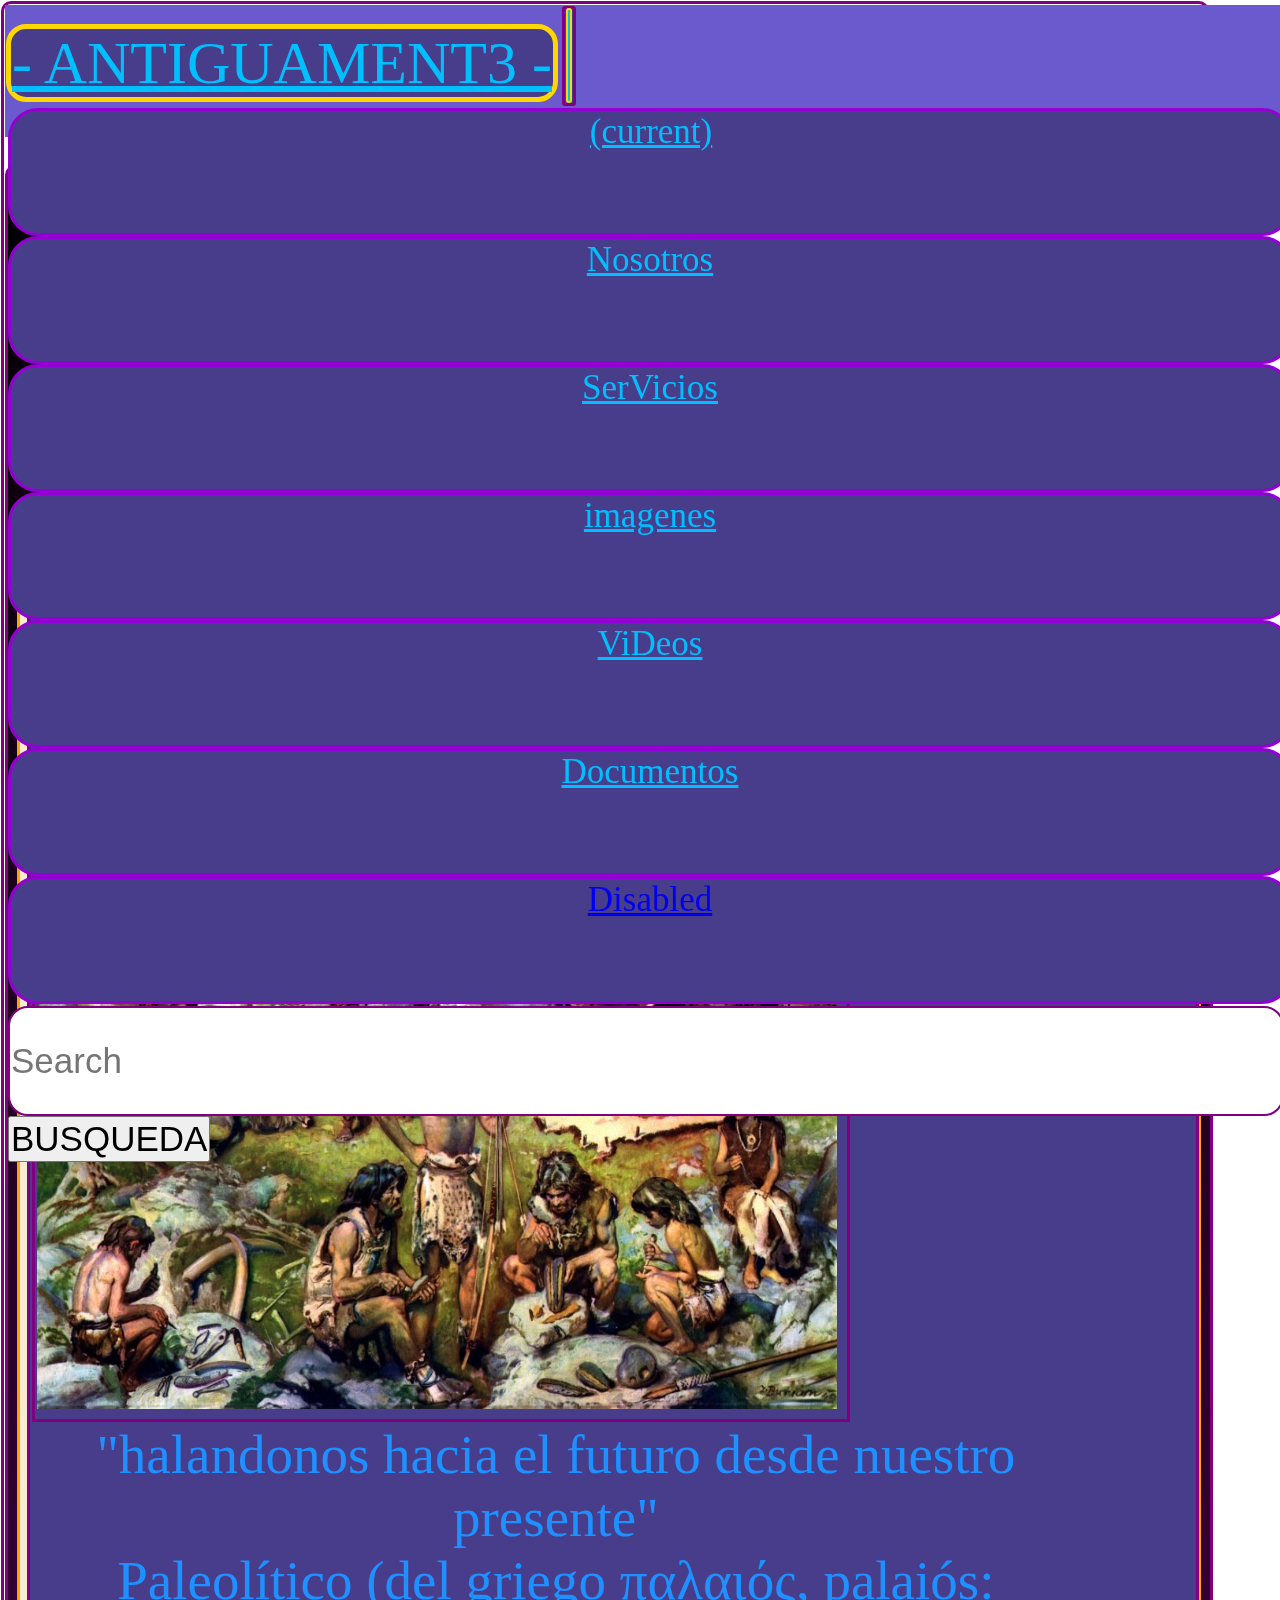
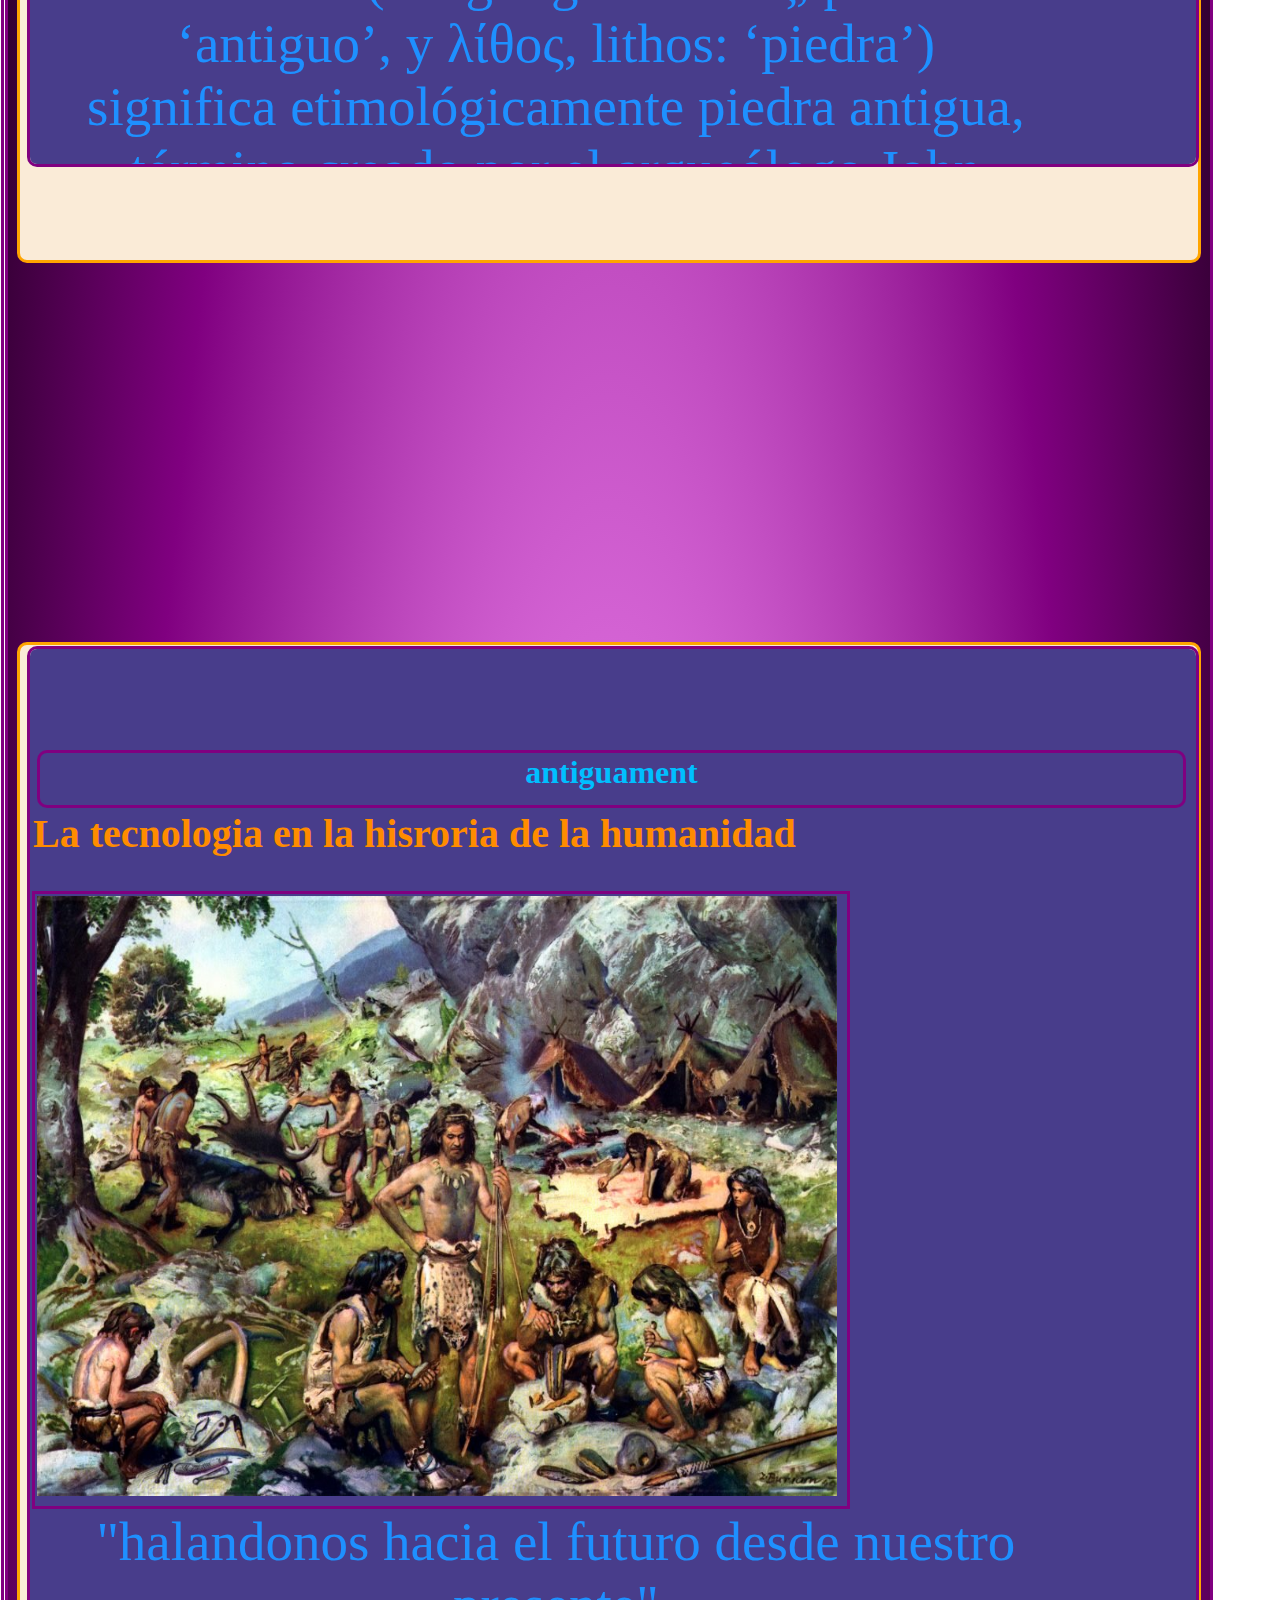
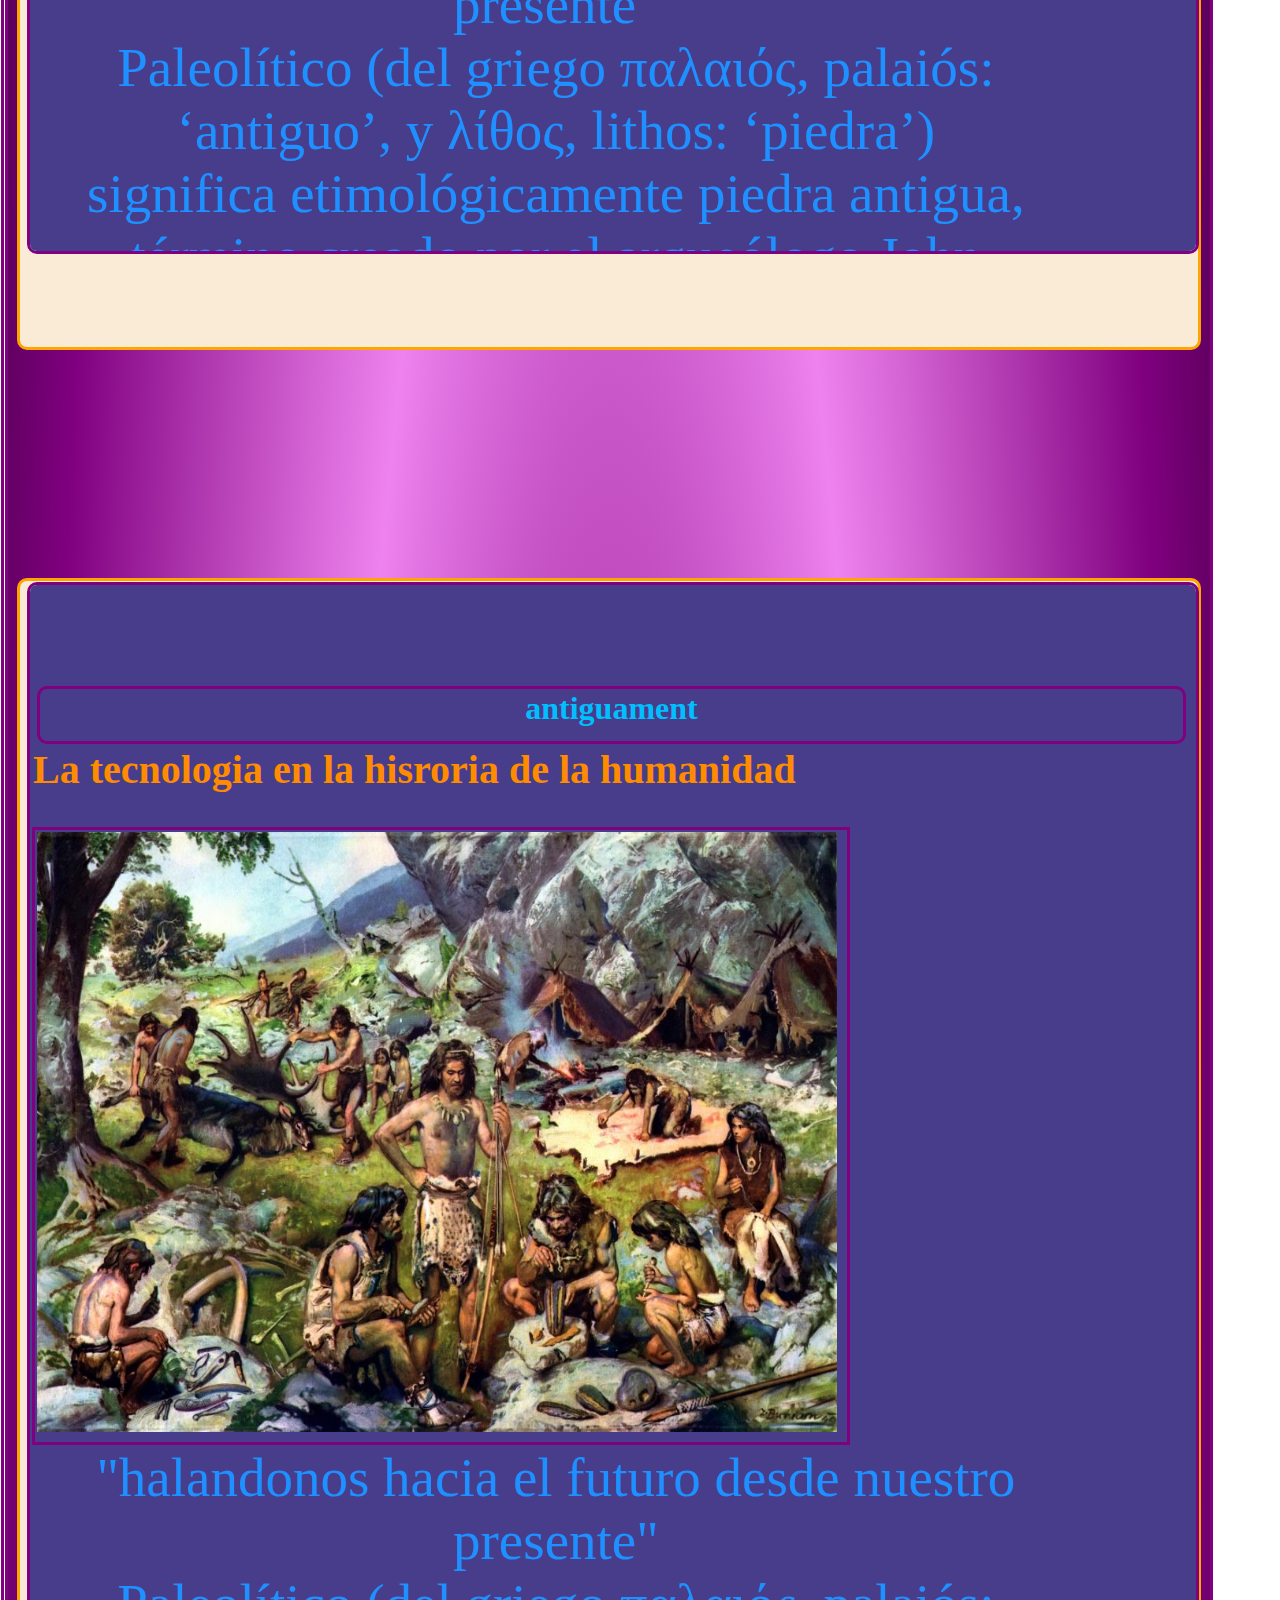
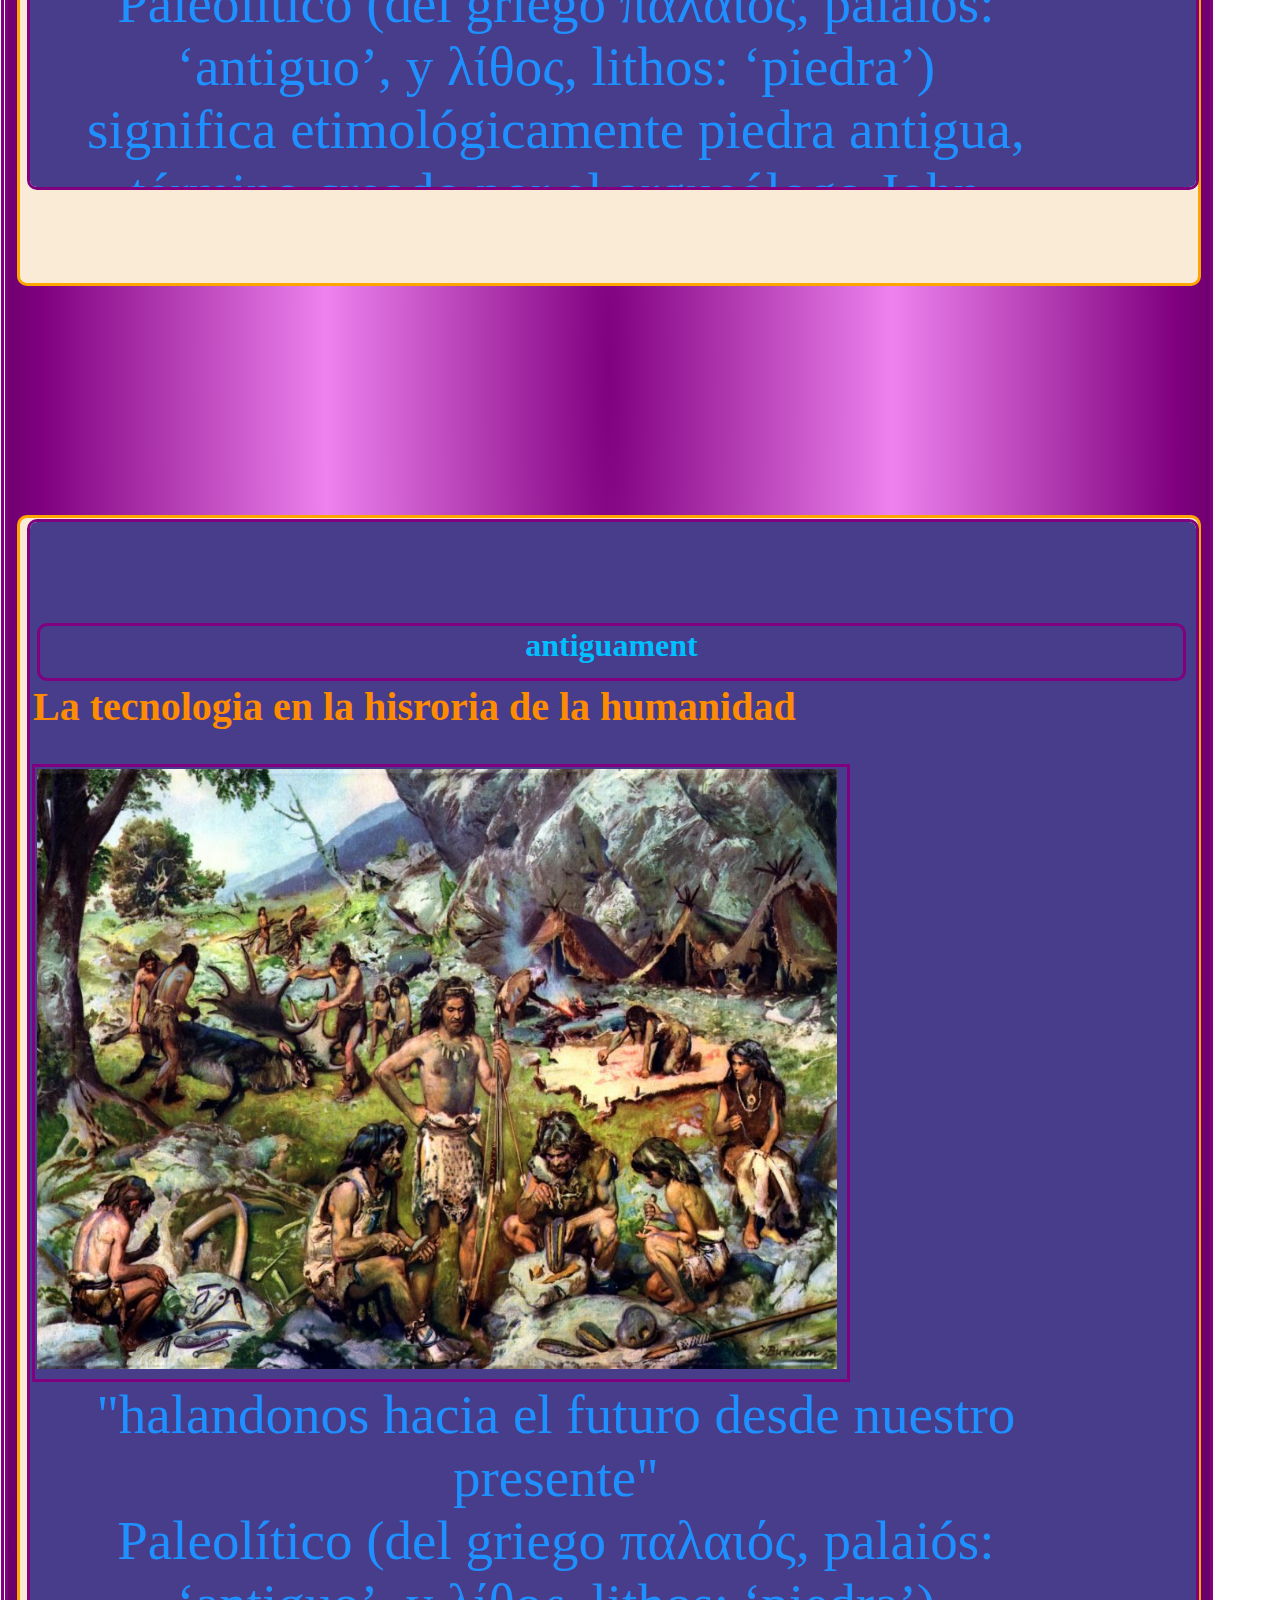
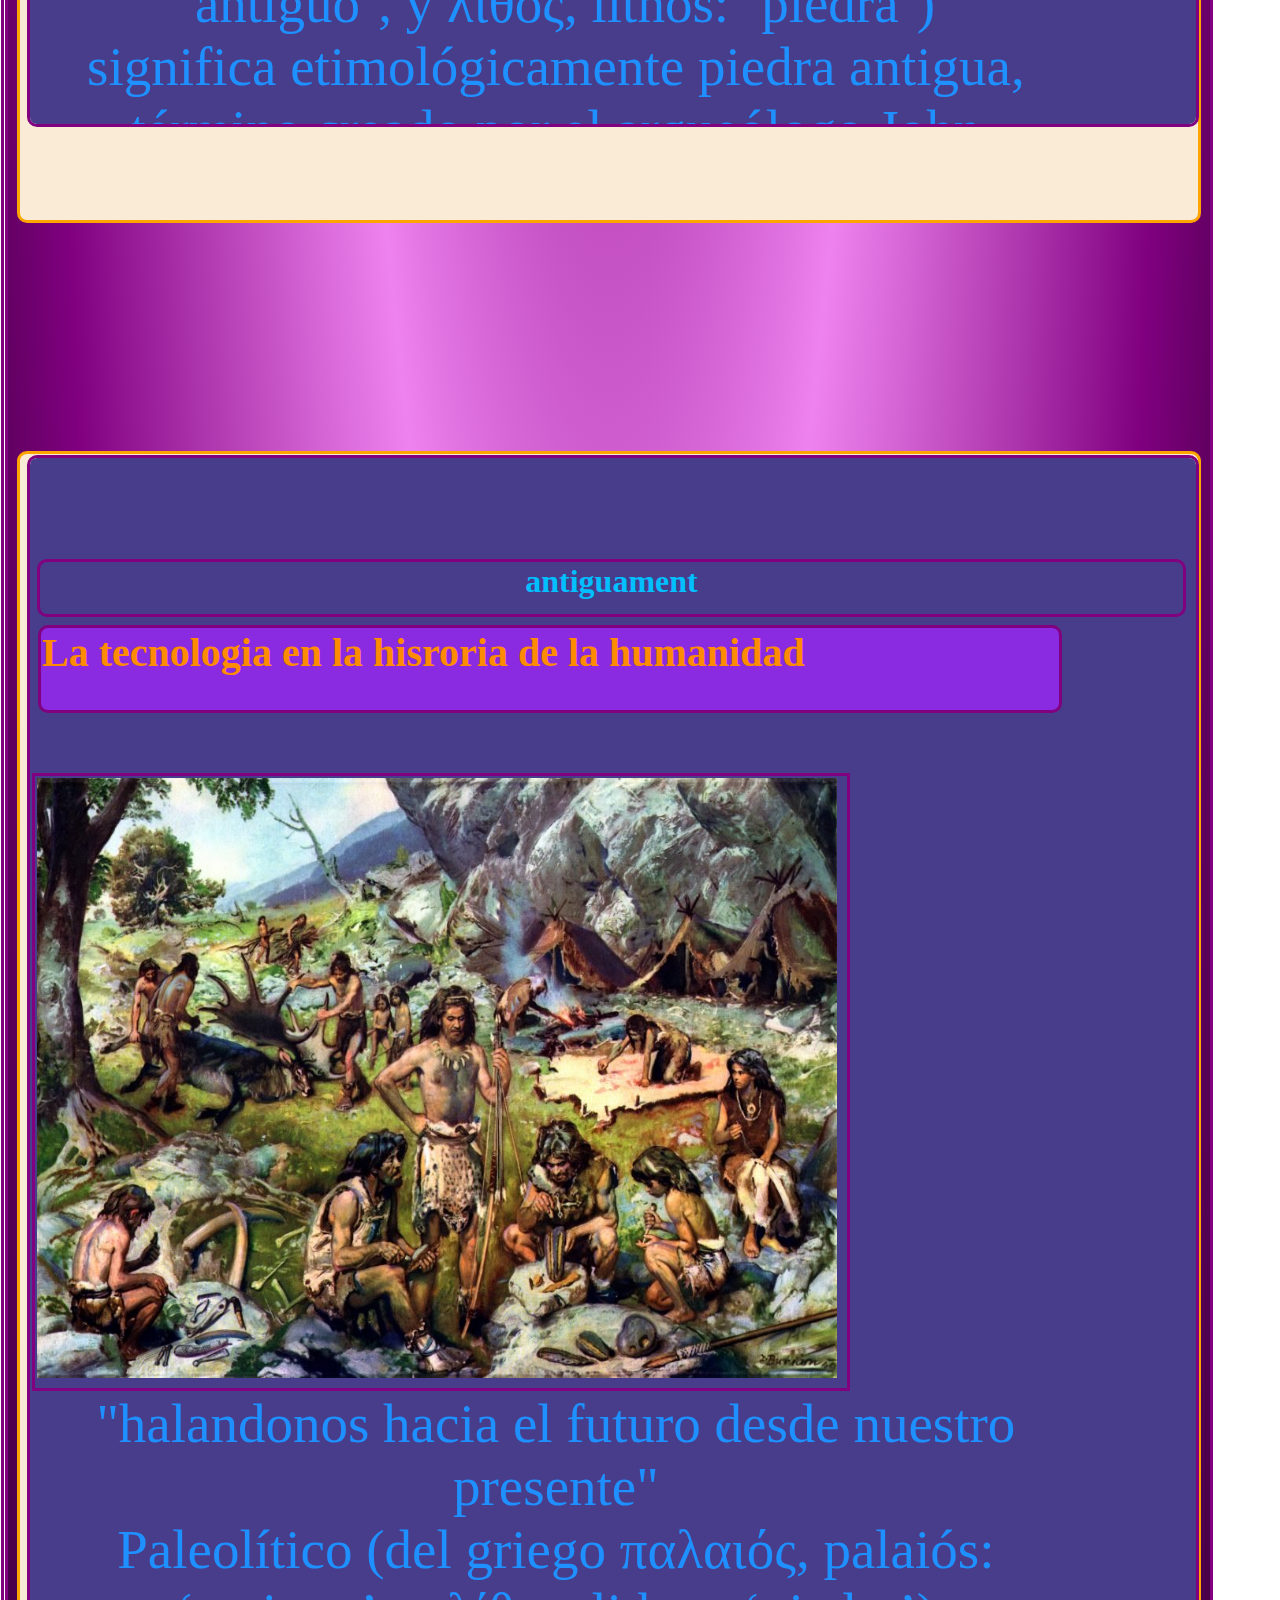
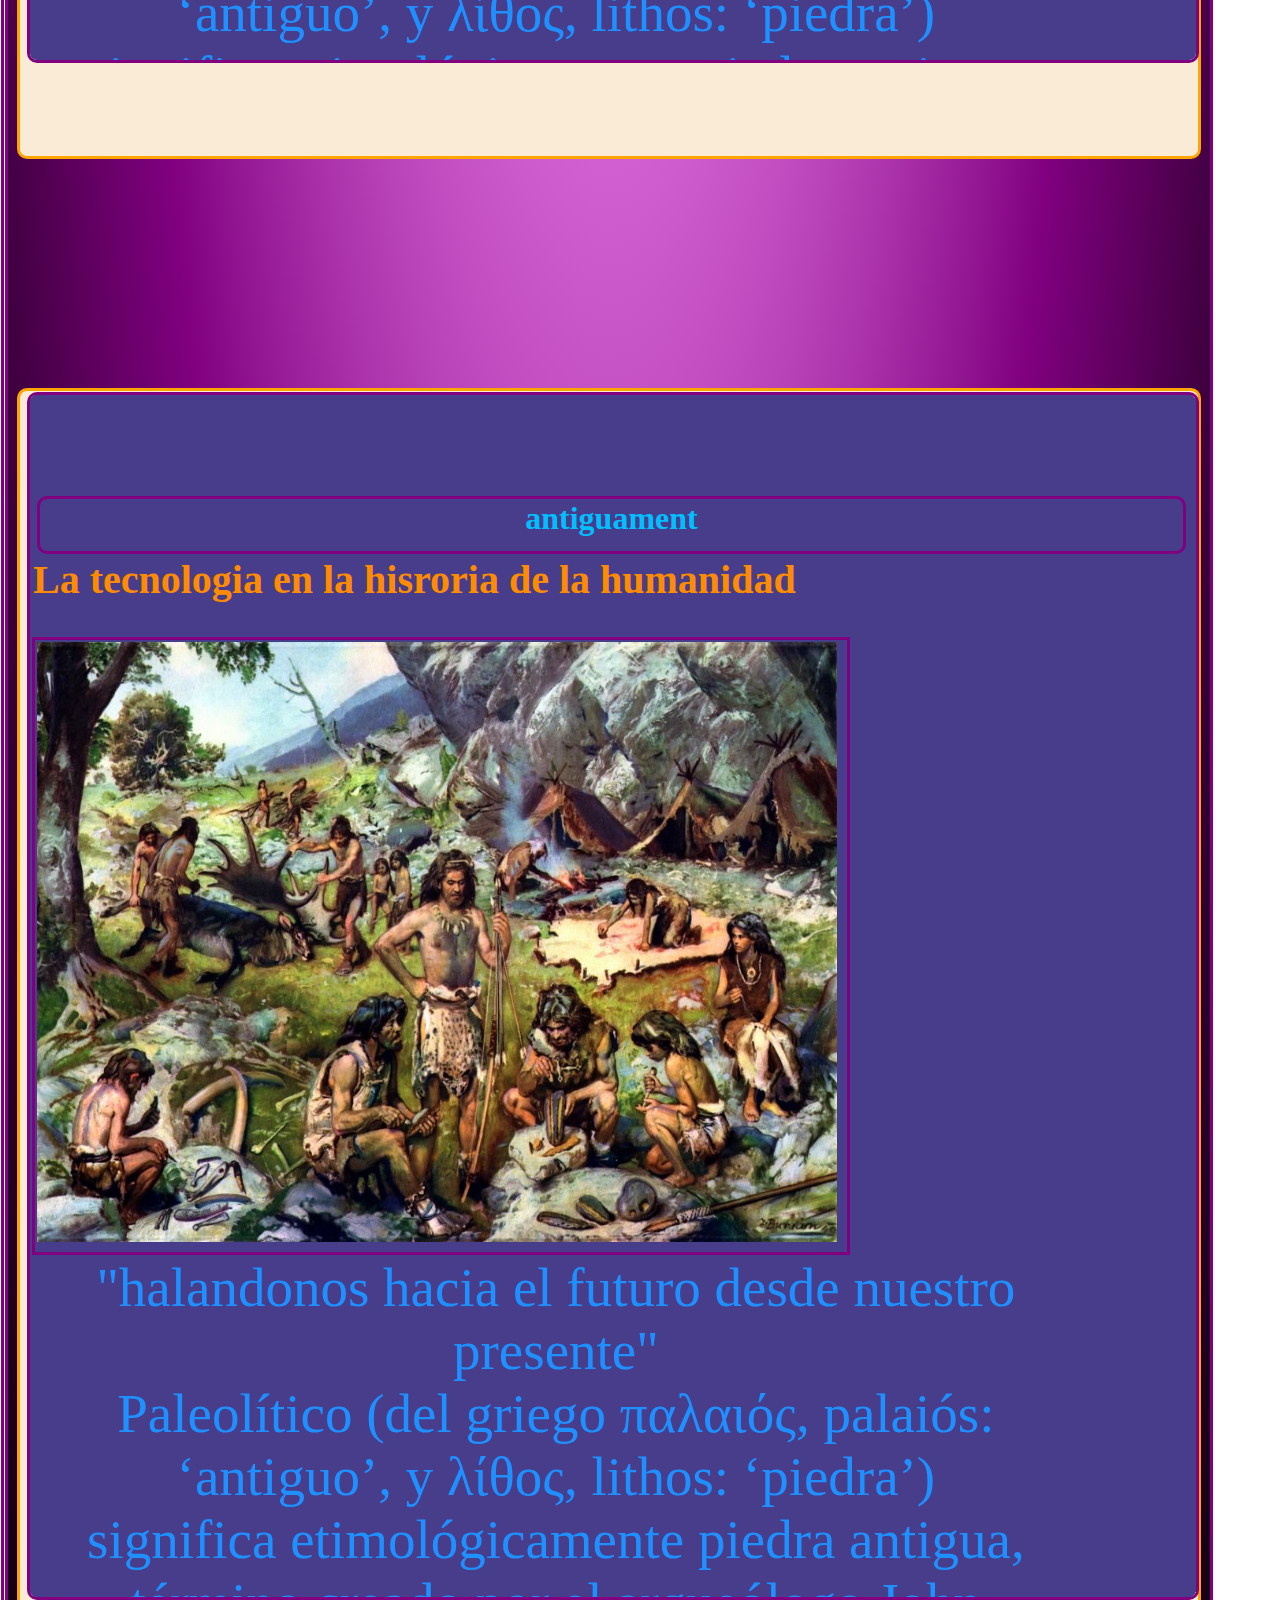
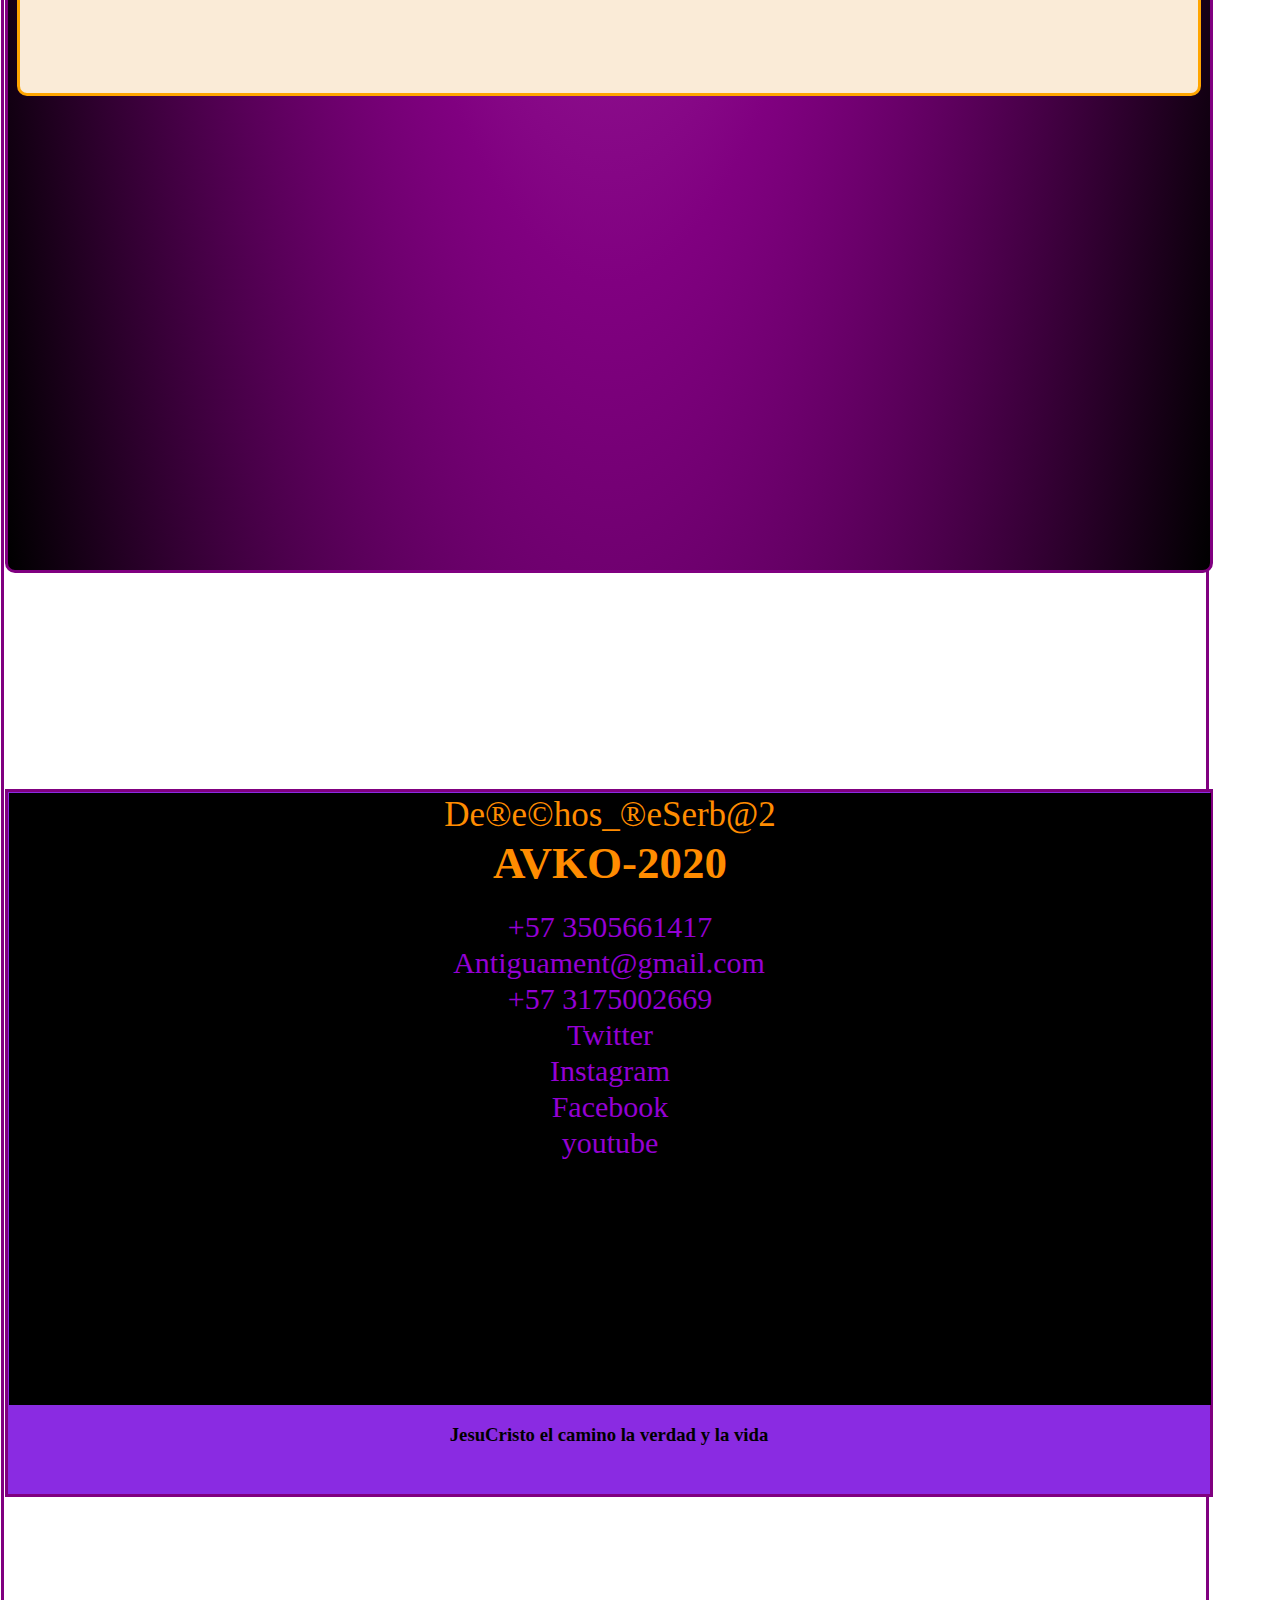
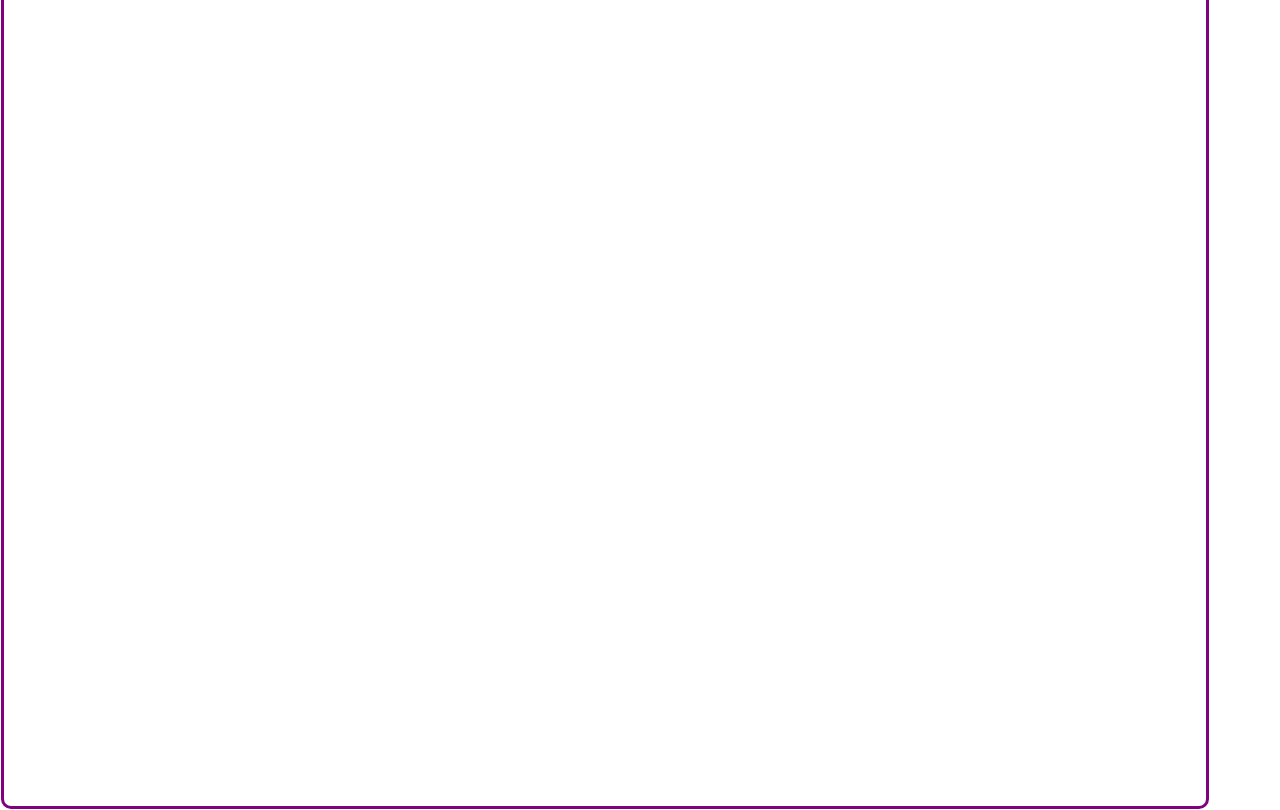
==== index.html @ 75c85792 "mas" ====
<!DOCTYPE html>

<html>
  <head>
    <meta http-equiv="CONTENT-TYPE" content="text/html; charset=UTF-8">
    <link rel="stylesheet" href="style.css"/>
     <link rel="stylesheet" href="styles/iconstyle.css"/>
     <link rel="stylesheet" href="styles/style.css"/>
    <link rel="stylesheet" href="ak47/bootstrap.css"/>
        <link rel="stylesheet" href="iconstyle.css"/>
        <link rel="stylesheet" href="ak47/swiper.css"/>

    
    
    
    
    <title>Antiguament3</title>
  </head>
  
  
  
  
  <body>
    
     
<!--------------------------------------------------->
		<!--------------------------------------------------->
		  <!--------------------------------------------------->
            
            <nav id="nav" class="navbar navbar-expand-lg navbar-light bg-light"> 
            <a id="tda" class="navbar-brand" href="#">- ANTIGUAMENT3 -</a>
            <button id="bt" class="navbar-toggler" type="button" data-toggle="collapse" data-target="#navbarTogglerDemo02" aria-controls="navbarTogglerDemo02" aria-expanded="false" aria-label="Toggle navigation">
            <span id="ia" class="navbar-toggler-icon"></span>
            </button>
            <div class="collapse navbar-collapse" id="navbarTogglerDemo02">
            <ul class="navbar-nav mr-auto mt- 2 mt-lg-0">
            <li class="nav-item active"> 
            <a id="li1" class="nav-link" href="index.html"><span class="icon icon-home"></span><span class="sr-only">(current)</span></a>
            </li> 
            <li class="nav-item"> 
            <a id="li2" class="nav-link" href="index2.html"><span class="icon icon-terminal"> Nosotros </span></a>
            </li> 
            <li class="nav-item"> 
            <a id="li3" class="nav-link" href="index3.html"><span class="icon icon-magic-wand"> SerVicios </span></a>
            </li> 
            <li class="nav-item"> 
            <a id="li4" class="nav-link" href="index4.html"><span class="icon icon-images">  imagenes </span></a>
            </li> 
            <li class="nav-item"> 
            <a id="li5" class="nav-link" href="index5.html"><span class="icon icon-film"> ViDeos </span></a>
            </li> 
            <li class="nav-item"> 
            <a id="li6" class="nav-link" href="index6.html"><span class="icon icon-library"> Documentos </span></a>
            </li> 
            <li class="nav-item">
            <a class="nav-link disabled" href="index7.html" tabindex="-1" aria-disabled="true">Disabled</a>
            </li>
            </ul> 
            <form class="form-inline my-2 my-lg-0"> 
            <input id="ia1"class="form-control mr-sm-2" type="search" placeholder="Search"> 
            <button id="ia2"class="btn btn-outline-success my-2 my-sm-0" type="submit">BUSQUEDA</button>
            </form> 
            </div> 
            </nav>
		
<!--------------------------------------------------->
     <!---------------------------------------------------------------------->
<!---------------------------------------------------------------------->
               
    
    
    
    
    
    <div id="agua1">
   
      
    <h1 class="nombre">
     inicio
    </h1>
 
     
      
      
<!--------------articulo1-------------------------------------------------------->
      
      
<div id="agua12">
    
     <div id="agua121">
       
     
     
                          <h1 class="nombre">
                                  antiguament
                          </h1>
     <div id="agua123">
   
       
     <h3 id="agua123a">
       La tecnologia en la hisroria de la humanidad
     </h3>
     
     <div id="agua123b">
     <img src="Img/p1.jpg" width="800px" height="600px">
     </div>
   
   
   
     <p id="agua123c">
       "halandonos hacia el futuro desde nuestro presente"
        Paleolítico (del griego παλαιός, palaiós: ‘antiguo’, y λίθος, lithos: ‘piedra’) significa etimológicamente piedra antigua, término creado por el arqueólogo John Lubbock en 1865 en contraposición al de Neolítico (piedra nueva). Es el período más largo de la existencia del ser humano (de hecho abarca un 99 % de la misma[cita requerida]) y se extiende desde hace unos 2,59 millones de años (en África)[1]​ hasta hace unos 12 000 años. Constituye, junto con el Mesolítico/Epipaleolítico (fases de transición) y el Neolítico, la llamada Edad de Piedra, denominada así porque la elaboración de utensilios líticos ha servido a los arqueólogos para caracterizarla (en oposición a la posterior Edad de los Metales).
        Aunque esta etapa se identifica con el uso de útiles de piedra tallada, también se utilizaron otras materias primas orgánicas para construir diversos artefactos: hueso, asta, madera, cuero, fibras vegetales, etc. Durante la mayor parte del Paleolítico inferior las herramientas líticas eran gruesas, pesadas, toscas y difíciles de manejar, pero a lo largo del tiempo fueron haciéndose cada vez más ligeras, pequeñas y eficientes. El hombre del Paleolítico era nómada, es decir, su vida estaba caracterizada por un desplazamiento continuo o periódico (estacional).
     </p>
     
     
     
     
     
     </div>
     </div>
     </div>
    
    
<!---------------------------------------------------------------------->
       <!---------------------------------------------------------------------->           
<!----------articulo2------------------------------------------------------------>      
      
      
         
<div id="agua23">
    
        
        
     <div id="agua231">
       
     
     
                          <h1 class="nombre">
                          antiguament
                          </h1>
     
      <div id="agua233">
   
       
      <h3 id="agua233a">
       La tecnologia en la hisroria de la humanidad
      </h3>
     
      <div id="agua233b">
      <img src="Img/p1.jpg" width="800px" height="600px">
     
        
      </div>
      <p id="agua233c">
       "halandonos hacia el futuro desde nuestro presente"
        Paleolítico (del griego παλαιός, palaiós: ‘antiguo’, y λίθος, lithos: ‘piedra’) significa etimológicamente piedra antigua, término creado por el arqueólogo John Lubbock en 1865 en contraposición al de Neolítico (piedra nueva). Es el período más largo de la existencia del ser humano (de hecho abarca un 99 % de la misma[cita requerida]) y se extiende desde hace unos 2,59 millones de años (en África)[1]​ hasta hace unos 12 000 años. Constituye, junto con el Mesolítico/Epipaleolítico (fases de transición) y el Neolítico, la llamada Edad de Piedra, denominada así porque la elaboración de utensilios líticos ha servido a los arqueólogos para caracterizarla (en oposición a la posterior Edad de los Metales).
        Aunque esta etapa se identifica con el uso de útiles de piedra tallada, también se utilizaron otras materias primas orgánicas para construir diversos artefactos: hueso, asta, madera, cuero, fibras vegetales, etc. Durante la mayor parte del Paleolítico inferior las herramientas líticas eran gruesas, pesadas, toscas y difíciles de manejar, pero a lo largo del tiempo fueron haciéndose cada vez más ligeras, pequeñas y eficientes. El hombre del Paleolítico era nómada, es decir, su vida estaba caracterizada por un desplazamiento continuo o periódico (estacional).
      </p>
      </div>
    
  
     </div>  
     
      
</div>
    
    
    
      
<!---------------------------------------------------------------------->
      
      
      
      
      
    <div id="agua14">
    
                      
                     
      

    
     <div id="agua141">
       
     
     
                          <h1 class="nombre">
                                  antiguament
                          </h1>
     <div id="agua143">
   
       
     <h3 id="agua143a">
       La tecnologia en la hisroria de la humanidad
     </h3>
     
     <div id="agua143b">
     <img src="Img/p1.jpg" width="800px" height="600px">
     </div>
   
   
   
     <p id="agua143c">
       "halandonos hacia el futuro desde nuestro presente"
        Paleolítico (del griego παλαιός, palaiós: ‘antiguo’, y λίθος, lithos: ‘piedra’) significa etimológicamente piedra antigua, término creado por el arqueólogo John Lubbock en 1865 en contraposición al de Neolítico (piedra nueva). Es el período más largo de la existencia del ser humano (de hecho abarca un 99 % de la misma[cita requerida]) y se extiende desde hace unos 2,59 millones de años (en África)[1]​ hasta hace unos 12 000 años. Constituye, junto con el Mesolítico/Epipaleolítico (fases de transición) y el Neolítico, la llamada Edad de Piedra, denominada así porque la elaboración de utensilios líticos ha servido a los arqueólogos para caracterizarla (en oposición a la posterior Edad de los Metales).
        Aunque esta etapa se identifica con el uso de útiles de piedra tallada, también se utilizaron otras materias primas orgánicas para construir diversos artefactos: hueso, asta, madera, cuero, fibras vegetales, etc. Durante la mayor parte del Paleolítico inferior las herramientas líticas eran gruesas, pesadas, toscas y difíciles de manejar, pero a lo largo del tiempo fueron haciéndose cada vez más ligeras, pequeñas y eficientes. El hombre del Paleolítico era nómada, es decir, su vida estaba caracterizada por un desplazamiento continuo o periódico (estacional).
     </p>
     
     
     
     
     
    
     </div>    
     </div>
     </div>
      
      
      
<!---------------------------------------------------------------------->  
      
     <div id="agua15">
    
                     
      
     <div id="agua151">
       
     
     
                          <h1 class="nombre">
                                  antiguament
                          </h1>
     <div id="agua153">
   
       
     <h3 id="agua153a">
       La tecnologia en la hisroria de la humanidad
     </h3>
     
     <div id="agua153b">
     <img src="Img/p1.jpg" width="800px" height="600px">
     </div>
   
   
   
     <p id="agua153c">
       "halandonos hacia el futuro desde nuestro presente"
        Paleolítico (del griego παλαιός, palaiós: ‘antiguo’, y λίθος, lithos: ‘piedra’) significa etimológicamente piedra antigua, término creado por el arqueólogo John Lubbock en 1865 en contraposición al de Neolítico (piedra nueva). Es el período más largo de la existencia del ser humano (de hecho abarca un 99 % de la misma[cita requerida]) y se extiende desde hace unos 2,59 millones de años (en África)[1]​ hasta hace unos 12 000 años. Constituye, junto con el Mesolítico/Epipaleolítico (fases de transición) y el Neolítico, la llamada Edad de Piedra, denominada así porque la elaboración de utensilios líticos ha servido a los arqueólogos para caracterizarla (en oposición a la posterior Edad de los Metales).
        Aunque esta etapa se identifica con el uso de útiles de piedra tallada, también se utilizaron otras materias primas orgánicas para construir diversos artefactos: hueso, asta, madera, cuero, fibras vegetales, etc. Durante la mayor parte del Paleolítico inferior las herramientas líticas eran gruesas, pesadas, toscas y difíciles de manejar, pero a lo largo del tiempo fueron haciéndose cada vez más ligeras, pequeñas y eficientes. El hombre del Paleolítico era nómada, es decir, su vida estaba caracterizada por un desplazamiento continuo o periódico (estacional).
     </p>
     
     
     
     
     
    
     </div>    
     </div>
     </div>
    
                     
      
      
      
      
      
      
      
      
<!---------------------------------------------------------------------->   
      
      
      <div id="agua16">
    
                     
      <div id="agua161">
       
     
     
                          <h1 class="nombre">
                                  antiguament
                          </h1>
     <div id="agua163">
   
       
     <h3 id="agua163a">
       La tecnologia en la hisroria de la humanidad
     </h3>
     
     <div id="agua163b">
     <img src="Img/p1.jpg" width="800px" height="600px">
     </div>
   
   
   
     <p id="agua163c">
       "halandonos hacia el futuro desde nuestro presente"
        Paleolítico (del griego παλαιός, palaiós: ‘antiguo’, y λίθος, lithos: ‘piedra’) significa etimológicamente piedra antigua, término creado por el arqueólogo John Lubbock en 1865 en contraposición al de Neolítico (piedra nueva). Es el período más largo de la existencia del ser humano (de hecho abarca un 99 % de la misma[cita requerida]) y se extiende desde hace unos 2,59 millones de años (en África)[1]​ hasta hace unos 12 000 años. Constituye, junto con el Mesolítico/Epipaleolítico (fases de transición) y el Neolítico, la llamada Edad de Piedra, denominada así porque la elaboración de utensilios líticos ha servido a los arqueólogos para caracterizarla (en oposición a la posterior Edad de los Metales).
        Aunque esta etapa se identifica con el uso de útiles de piedra tallada, también se utilizaron otras materias primas orgánicas para construir diversos artefactos: hueso, asta, madera, cuero, fibras vegetales, etc. Durante la mayor parte del Paleolítico inferior las herramientas líticas eran gruesas, pesadas, toscas y difíciles de manejar, pero a lo largo del tiempo fueron haciéndose cada vez más ligeras, pequeñas y eficientes. El hombre del Paleolítico era nómada, es decir, su vida estaba caracterizada por un desplazamiento continuo o periódico (estacional).
     </p>
     
     
     
     
     
    
     </div>    
     </div>
     </div>
    
<!---------------------------------------------------------------------->      
    <div id="agua17">
    
                         
    <div id="agua171">
       
     
     
     <h1 class="nombre">
     antiguament
     </h1>
     
     <div id="agua173">
   
       
     <h3 id="agua173a">
       La tecnologia en la hisroria de la humanidad
     </h3>
     
     <div id="agua173b">
     <img src="Img/p1.jpg" width="800px" height="600px">
     </div>
   
   
   
     <p id="agua173c">
       "halandonos hacia el futuro desde nuestro presente"
        Paleolítico (del griego παλαιός, palaiós: ‘antiguo’, y λίθος, lithos: ‘piedra’) significa etimológicamente piedra antigua, término creado por el arqueólogo John Lubbock en 1865 en contraposición al de Neolítico (piedra nueva). Es el período más largo de la existencia del ser humano (de hecho abarca un 99 % de la misma[cita requerida]) y se extiende desde hace unos 2,59 millones de años (en África)[1]​ hasta hace unos 12 000 años. Constituye, junto con el Mesolítico/Epipaleolítico (fases de transición) y el Neolítico, la llamada Edad de Piedra, denominada así porque la elaboración de utensilios líticos ha servido a los arqueólogos para caracterizarla (en oposición a la posterior Edad de los Metales).
        Aunque esta etapa se identifica con el uso de útiles de piedra tallada, también se utilizaron otras materias primas orgánicas para construir diversos artefactos: hueso, asta, madera, cuero, fibras vegetales, etc. Durante la mayor parte del Paleolítico inferior las herramientas líticas eran gruesas, pesadas, toscas y difíciles de manejar, pero a lo largo del tiempo fueron haciéndose cada vez más ligeras, pequeñas y eficientes. El hombre del Paleolítico era nómada, es decir, su vida estaba caracterizada por un desplazamiento continuo o periódico (estacional).
     </p>
     
     
     
     
     
    
     </div>    
     </div>                         
     </div>
    
    
                  
    
<!---------------------------------------------------------------------->
    
    
    
      </div>
 
    
    
<!---------------------------------------------------------------------->
    
    
    

    
    
    <!--------------------------------------------------->
        
         <br><br><br><br><br><br><br><br><br><br><br><br>
         <div id="i11f">
         <footer id="i11f1">
         <p id="i11f2">De®e©hos_®eSerb@2</p>
         <h3 id="i11f3">AVKO-2020</h3>
         <br>  
         <ul id="i11f4">
         <li><span class="icon icon-mobile"> +57 3505661417 </span></li>
         <li><span class="icon icon-google3"> Antiguament@gmail.com <span ></span></li>
         <li><span class="icon icon-whatsapp"> +57 3175002669 </span></li>
         <li><span class="icon icon-twitter"> Twitter </span></li>
         <li><span class="icon icon-instagram"> Instagram </span></li>
         <li><span class="icon icon-facebook2"> Facebook </span></li>
         <li><span class="icon icon-youtube"> youtube </span></li>
         </ul>
         </footer>
         <br>
         <h3>JesuCristo el camino la verdad y la vida</h3>
         </div>

<!--------------------------------------------------->      
             
             
             
             
             
             
<!--------------------------------------------------->
    
    
    <script src="Ak47/jquery-3.4.1.js"></script> 
    <script src="Ak47/bootstrap.js"></script>
    <script src="Js/swiper.js"></script>
    
<!--------------------------------------------------->
        
        
    
    
    
    </body>
</html>
---- style.css ----
*
{
    padding: 1px;
    margin: 0px;
}

body
{
    width: 1200px;
    height:12000px;
    border:3px solid purple;
    border-radius: 10px;
}


h1
{
    border: 3px solid purple;
    border-radius: 10px;
    text-align: center;
    width: 98%;
    height:50px;
    margin-top: 100px;
    margin-left: 6px;
    
    
}



/*-----------------w--------------------*/



#rep
{
    width:98%;
    height:100%;
    margin-top: 150px;
}




#agua1
{
    width: 1200px;
    height:10000px;
    border:3px solid purple;
    border-radius: 10px;
    *margin: auto;
    margin-top: 160px;
    background-image: radial-gradient(purple, violet, purple, black); 
    display: grid;
    grid-gap: 5px;
    grid-template-column: auto auto;
    
    
}




/*------------------------------*/
/*---------Titulo---------------------*/



#tda     
{
    background-color: darkslateblue;
    font-size: 60px;
    color: deepskyblue;
    width:80%;
    margin: auto;
    border:5px solid gold;
    border-radius: 20px;
}



/*------------------------------*/
/*---------iconomenu---------------------*/


#bt
{
    background-color: darkslateblue;
    border:3px solid purple;
    border-radius: 3px;
    color:darkviolet;
}


#ia
{
    font-size: 80px;
    border:3px solid purple;
    color:gold;
    background-color: deepskyblue;
    border: 2px solid gold;
    border-radius: 3px;
}


/*------------------------------*/
/*---------varranavegacion---------------------*/




#nav
{
    width:100%;
    height:130px;
    background-color: slateblue;
    
    position: fixed;
    *position: -webkit-sticky;
    *position: sticky;
}



/*------------------------------*/
/*---------menudesplegado--------------------*/




.nav-item
{
    width: 100%;
    height: 120px;
   
    border:3px solid darkviolet;
    border-radius: 30px;
    font-size: 35px;
    text-align: center;
    color: darkorchid;
    background-color: darkslateblue;
}


/*-----------------w--lista menu------------------*/







#li1 
{
    color:deepskyblue;
}



#li2 
{
    color:deepskyblue;
}





#li3 
{
    color:deepskyblue;
}



#li4 
{
    color:deepskyblue;
}





#li5 
{
    color:deepskyblue;
}






#li6 
{
    color:deepskyblue;
}


/*-----------------w--------------------*/

/*-----------------w--------------------*/

/*-----------------w---articuo_1-----------------*/




#agua12
{
    width: 98%;
    height:1300px;
    border:3px solid orange;
    border-radius: 10px;
    background-color: antiquewhite;
    margin-left: 8px;
    margin-top: -250px;
    display: grid;
    grid-template-columns: auto;
}


#agua121
{
    width: 99%;
    height:1200px;
    border:3px solid purple;
    border-radius: 10px;
    background-color: darkslateblue;
    color: dodgerblue;
    margin-left: 6px;
    margin-top: 0px;
    overflow: scroll;
}


.nombre
{
    color:deepskyblue;
}





#agua123
{
    width:90%;
    height:90%;
    display: grid;
    grid-template-columns: auto;
}


#agua123a
{
    width:100%;
    height:20px;
    font-size: 40px;
    color: darkorange;
}






#agua123b
{
    width: 810px;
    height: 610px;
    margin-top: 60px;
    border: 3px solid purple;
    display: grid;
    grid-template-columns: auto;
    
}

#agua123c
{
    text-align: center;
    font-size: 55px;
    
}






/*-----------------w--------------------*/
/*-----------------w articul_2----------------*/




#agua23
{
    width: 98%;
    height:1300px;
    border:3px solid orange;
    border-radius: 10px;
    background-color: antiquewhite;
    margin-left: 8px;
    margin-top: -100px;
    display: grid;
    grid-template-columns: auto;
}





#agua231
{
    width: 99%;
    height:1200px;
    border:3px solid purple;
    border-radius: 10px;
    background-color: darkslateblue;
    color: dodgerblue;
    margin-left: 6px;
    margin-top: 0px;
    overflow: scroll;
}


.nombre
{
    color:deepskyblue;
}





#agua233
{
    width:90%;
    height:90%;
    display: grid;
    grid-template-columns: auto;
}


#agua233a
{
    width:100%;
    height:20px;
    font-size: 40px;
    color: darkorange;
}






#agua233b
{
    width: 810px;
    height: 610px;
    margin-top: 60px;
    border: 3px solid purple;
    display: grid;
    grid-template-columns: auto;
    
}

#agua233c
{
    text-align: center;
    font-size: 55px;
    
}




/*-----------------w---articulo_3-----------------*/




#agua14z
{
    width: 720px;
    height:100px;
    border:3px solid purple;
    border-radius: 10px;
    background-color: indigo;
    margin-top: 0px;
    margin-left: 6px;
}




#agua14
{
    width: 98%;
    height:1300px;
    border:3px solid orange;
    border-radius: 10px;
    background-color: antiquewhite;
    margin-left: 8px;
    margin-top: -250px;
    display: grid;
    grid-template-columns: auto;
}


#agua141
{
    width: 99%;
    height:1200px;
    border:3px solid purple;
    border-radius: 10px;
    background-color: darkslateblue;
    color: dodgerblue;
    margin-left: 6px;
    margin-top: 0px;
    overflow: scroll;
}


.nombre
{
    color:deepskyblue;
}





#agua143
{
    width:90%;
    height:90%;
    display: grid;
    grid-template-columns: auto;
}


#agua143a
{
    width:100%;
    height:20px;
    font-size: 40px;
    color: darkorange;
}






#agua143b
{
    width: 810px;
    height: 610px;
    margin-top: 60px;
    border: 3px solid purple;
    display: grid;
    grid-template-columns: auto;
    
}

#agua143c
{
    text-align: center;
    font-size: 55px;
    
}







/*-----------------w-articul_4-------------------*/



#agua15z
{
    width: 720px;
    height:300px;
    border:3px solid purple;
    border-radius: 10px;
    margin-top: -1240px;
    margin-left: 6px;
    background-color: crimson;
}


#agua15
{
    width: 98%;
    height:1300px;
    border:3px solid orange;
    border-radius: 10px;
    background-color: antiquewhite;
    margin-left: 8px;
    margin-top: -250px;
    display: grid;
    grid-template-columns: auto;
}


#agua151
{
    width: 99%;
    height:1200px;
    border:3px solid purple;
    border-radius: 10px;
    background-color: darkslateblue;
    color: dodgerblue;
    margin-left: 6px;
    margin-top: 0px;
    overflow: scroll;
}


.nombre
{
    color:deepskyblue;
}





#agua153
{
    width:90%;
    height:90%;
    display: grid;
    grid-template-columns: auto;
}


#agua153a
{
    width:100%;
    height:20px;
    font-size: 40px;
    color: darkorange;
}






#agua153b
{
    width: 810px;
    height: 610px;
    margin-top: 60px;
    border: 3px solid purple;
    display: grid;
    grid-template-columns: auto;
    
}

#agua153c
{
    text-align: center;
    font-size: 55px;
    
}






/*-----------------w---articulo5-----------------*/



#agua16z
{
    width: 720px;
    height:860px;
    border:3px solid purple;
    border-radius: 10px;
    margin-left: 6px;
    margin-top: -944px;
    background-color: deeppink;
}


#agua16
{
    width: 98%;
    height:1300px;
    border:3px solid orange;
    border-radius: 10px;
    background-color: antiquewhite;
    margin-left: 8px;
    margin-top: -250px;
    display: grid;
    grid-template-columns: auto;
}


#agua161
{
    width: 99%;
    height:1200px;
    border:3px solid purple;
    border-radius: 10px;
    background-color: darkslateblue;
    color: dodgerblue;
    margin-left: 6px;
    margin-top: 0px;
    overflow: scroll;
}


.nombre
{
    color:deepskyblue;
}





#agua163
{
    width:90%;
    height:90%;
    display: grid;
    grid-template-columns: auto;
}


#agua163a
{
    width:100%;
    height:20px;
    font-size: 40px;
    color: darkorange;
}






#agua163b
{
    width: 810px;
    height: 610px;
    margin-top: 60px;
    border: 3px solid purple;
    display: grid;
    grid-template-columns: auto;
    
}

#agua163c
{
    text-align: center;
    font-size: 55px;
    
}



/*-----------------w--articulo6------------------*/



#agua17
{
    width: 98%;
    height:1300px;
    border:3px solid orange;
    border-radius: 10px;
    background-color: antiquewhite;
    margin-left: 8px;
    margin-top: -250px;
    display: grid;
    grid-template-columns: auto;
}


#agua171
{
    width: 99%;
    height:1200px;
    border:3px solid purple;
    border-radius: 10px;
    background-color: darkslateblue;
    color: dodgerblue;
    margin-left: 6px;
    margin-top: 0px;
    overflow: scroll;
}


.nombre
{
    color:deepskyblue;
}





#agua173
{
    width:90%;
    height:90%;
    display: grid;
    grid-template-columns: auto;
}


#agua173a
{
    width:100%;
    height:20px;
    font-size: 40px;
    color: darkorange;
}



#agua173b
{
    width: 810px;
    height: 610px;
    margin-top: 60px;
    border: 3px solid purple;
    display: grid;
    grid-template-columns: auto;
    
}

#agua173c
{
    text-align: center;
    font-size: 55px;
    
}







/*-----------------w--------------------*/
/*-----------------w--------------------*/
/*-----------------w--------------------*/
/*-----------------w--------------------*/
/*-----------------w--------------------*/
/*-----------------w--------------------*/
/*-----------------w--------------------*/
/*------------------zona video-------------------*/



#ia1
{
    width:100%;
    height:110px;
    font-size: 35px;
    border-radius: 20px;
    border:2px solid purple;
    color	:darkorange;
}


#ia2
{
    widht:100%
    height:100px;
 	   font-size: 35px;
}


/*-----------------w--------------------*/


#i11f
{
    border: 3px solid purple;
    text-align: center;
    width:100%;
    height: 700px;
    background-color: blueviolet;
    
}


#i11f1
{
    text-align: center;
    background-color: black;
    border: 1px solix purple;
    width:100%;
    height: 610px;
}


#i11f2
{
    color:darkorange;
    font-size: 35px;
}


#i11f3
{
    color:darkorange;
    font-size: 45px;
}


#i11f4
{
    color:darkviolet;
    font-size: 30px;
    list-style: none;
}


/*-----------------w--------------------*/




.i11a
{
    font-size: 30px;
    color: gold;
}

.i11a1
{
    font-size: 20px;
    color: gold;
}



/*-----------------w--------------------*/






.i11c
{
    font-size: 30px;
    color: darkviolet;
    border: 3px solid purple;
    border-radius: 10px;
}




.i11c1
{
    font-size: 30px;
    color: blue;
    border: 3px solid purple;
    border-radius: 10px;
    
    
    
}



.i11c2
{
    font-size: 30px;
    color: lawngreen;
    border: 3px solid purple;
    border-radius: 10px;
}




.i11c3
{
    font-size: 30px;
    color: darkorange;
    border: 3px solid purple;
    border-radius: 10px;
}



.i11c4
{
    font-size: 30px;
    color: deeppink;
    border: 3px solid purple;
    border-radius: 10px;
}





/*-----------------w--------------------*/





.div1
{
   background-color: black; 
}



.div2
{
    background-color: black; 
    color: crimson;
}




.div3
{
    background-color: black; 
    color: greenyellow;
}





.div4
{
   background-color: black; 
    color: deeppink;
}





.div5
{
   background-color: black; 
    color: orangered;
}




.div6
{
   background-color: ghostwhite; 
}




/*-----------------w--------------------*/







.titular
{
    font-size: 33px;
    color: gold;
}




.i677
{
    border:3px solid purple;
    border-radius: 10px;
}





/*-----------------w--------------------*/



.div12
{
    padding: 5px;
    display: grid;
    grid-template-columns: 1fr;
    grid-gap:10px;
    justify-items: center; 
    
    background-color: none;
    width: 100%;
    height: 4000px;
    
}





/*-----------------w--------------------*/






#i11a
{
    color: darkorchid;
    }



#i12a
{
    text-align: center;
}





/*-----------------w--------------------*/



.i875
{
    display: grid;
    justify-content: center;
    background-color: aliceblue;
    border:2px solid purple;
    border-radius: 20px;
    
}



.i8121
{
    display: grid;
    justify-content: center;
    background-color: aliceblue;
    border:2px solid purple;
    border-radius: 20px;
    
    
}



img:hover
{
    wdht:100%;
    height:1100px;
    
}


/*-----------------w--------------------*/
/*-----------------w--------------------*/
/*------------video--w---w--------------------*/


#agua1a
{
    width: 100%;
    height:4500px;
    border:3px solid purple;
    border-radius: 10px;
    margin: auto;

    background-image: radial-gradient(purple, violet, purple, black); 
    display: grid;
    grid-gap: 5px;
    grid-template-column: auto auto;
    
}


/*----------visualisadorcanal------------*/




#agua12a
{
    width: 97%;
    height:660px;
    border:3px solid orange;
    border-radius: 10px;
    background-color: antiquewhite;
    margin-left: 6px;
    margin-top: 10px;
    position: -webkit-sticky;
    position: sticky;
   
}



#div16
{
    width: 98.5%;
    height:638px;
    border:3px solid orange;
    border-radius: 10px;
    *background-color: antiquewhite;
    margin-left: 6px;
    margin-top: 6px;
    background-color: black;
    
}




/*----------selectorcanal------------*/



#agua13a
{
    width: 230px;
    height:1300px;
    border:3px solid purple;
    border-radius: 10px;
    background-color: darkorange;
    margin-left: 750px;
    margin-top: 0px;
    display: grid;
    grid-template-columns: auto;
    overflow: scroll;
    grid-gap: 5px;
    
}




#agua131a
{
    width: 218px;
    height:218px;
    padding: 2px;
    
    border:3px solid purple;
    border-radius: 50%;
    margin-top: 10px;
    margin-left: 3px;
    background-color: aliceblue;
    display: grid;
    grid-template-columns: auto;
  
}



#i131a
{
    width: 200px;
    height: 200px;
    border: 1px solid gold;
    border-radius: 50%;
    margin-left: 3px;
    margin-top: 0px;
    
}







#agua132a
{
    width: 218px;
    height:218px;
    
    border:3px solid purple;
    border-radius: 50%;
    *margin-top: 10px;
    margin-left: 3px;
    background-color: aliceblue;
}




#i132a
{
    width: 200px;
    height: 200px;
    border: 1px solid gold;
    border-radius: 50%;
    margin-left: 5px;
    margin-top: -25px;
    
}



#agua133a
{
    width: 218px;
    height:218px;
    
    border:3px solid purple;
    border-radius: 50%;
    *margin-top: 10px;
    margin-left: 3px;
    background-color: aliceblue;
}



#agua134a
{
    width: 218px;
    height:218px;
    
    border:3px solid purple;
    border-radius: 50%;
    *margin-top: 10px;
    margin-left: 3px;
    background-color: aliceblue;
}



#agua135a
{
    width: 218px;
    height:218px;
    
    border:3px solid purple;
    border-radius: 50%;
    *margin-top: 10px;
    margin-left: 3px;
    background-color: aliceblue;
}


#agua136a
{
    width: 218px;
    height:218px;
    
    border:3px solid purple;
    border-radius: 50%;
    *margin-top: 10px;
    margin-left: 3px;
    background-color: aliceblue;
}


#agua137a
{
    width: 218px;
    height:218px;
    
    border:3px solid purple;
    border-radius: 50%;
    *margin-top: 10px;
    margin-left: 3px;
    background-color: aliceblue;
}



#agua138a
{
    width: 218px;
    height:218px;
    
    border:3px solid purple;
    border-radius: 50%;
    *margin-top: 10px;
    margin-left: 3px;
    background-color: aliceblue;
}




#agua139a
{
    width: 218px;
    height:218px;
    
    border:3px solid purple;
    border-radius: 50%;
    *margin-top: 10px;
    margin-left: 3px;
    background-color: aliceblue;
}



/*----------selectorcanal------------*/
/*----------idvideo------------*/




#agua14a
{
    width: 720px;
    height:100px;
    border:3px solid purple;
    border-radius: 10px;
    background-color: indigo;
    margin-top: -1335px;
    margin-left: 6px;
    display: grid;
    grid-template-columns: auto;
}


#agua141a
{
    
    width: 97%;
    height:30px;
    
    border:3px solid purple;
    border-radius: 10px;
    margin-top: 3px;
    margin-left: 3px;
    background-color: aliceblue;
}


#agua142a
{
    
    width: 90%;
    height:30px;
    
    border:3px solid purple;
    border-radius: 10px;
    margin-top: 3px;
    margin-left: 6px;
    background-color: deepskyblue;
}




/*----------idvideo------------*/
/*----------descripcionvideo------------*/



#agua15a
{
    width: 720px;
    height:300px;
    border:3px solid purple;
    border-radius: 10px;
    margin-top: -1243px;
    margin-left: 6px;
    background-color: crimson;
}


#agua151a
{
    
    width: 97%;
    height:30px;
    
    border:3px solid purple;
    border-radius: 10px;
    margin-top: 5px;
    margin-left: 6px;
    background-color: aliceblue;
}


#agua152a
{
    
    width: 97%;
    height:220px;
    
    border:3px solid purple;
    border-radius: 10px;
    margin-top: 7px;
    margin-left: 6px;
    background-color: azure;
}

/*----------descripcionvideo------------*/
/*----------coleccionvideo------------*/



#agua16a
{
    width: 720px;
    height:860px;
    border:3px solid purple;
    border-radius: 10px;
    margin-left: 6px;
    margin-top: -953px;
    background-color: deeppink;
    display: grid;
    grid-template-columns: auto;
    grid-gap: 5px;
    overflow: scroll;
}



#agua161a
{
    
    width: 97%;
    height:80px;
    
    border:3px solid purple;
    border-radius: 10px;
    margin-top: 7px;
    margin-left: 6px;
    background-color: aliceblue;
}




#agua162a
{
    
    width: 97%;
    height:80px;
    border:3px solid purple;
    border-radius: 10px;
    margin-top: 7px;
    margin-left: 6px;
    background-color: blueviolet;
}



#agua163a
{
    
    width: 97%;
    height:80px;
    
    border:3px solid purple;
    border-radius: 10px;
    margin-top: 7px;
    margin-left: 6px;
    background-color: blueviolet;
}





#agua164a
{
    
    width: 97%;
    height:80px;
    
    border:3px solid purple;
    border-radius: 10px;
    margin-top: 7px;
    margin-left: 6px;
    background-color: blueviolet;
}





#agua165a
{
    
    width: 97%;
    height:80px;
    
    border:3px solid purple;
    border-radius: 10px;
    margin-top: 7px;
    margin-left: 6px;
    background-color: blueviolet;
}






#agua166a
{
    
    width: 97%;
    height:80px;
    
    border:3px solid purple;
    border-radius: 10px;
    margin-top: 7px;
    margin-left: 6px;
    background-color: blueviolet;
}






#agua167a
{
    
    width: 97%;
    height:80px;
    
    border:3px solid purple;
    border-radius: 10px;
    margin-top: 7px;
    margin-left: 6px;
    background-color: blueviolet;
}






#agua168a
{
    
    width: 97%;
    height:80px;
    
    border:3px solid purple;
    border-radius: 10px;
    margin-top: 7px;
    margin-left: 6px;
    background-color: blueviolet;
}





#agua169a
{
    
    width: 97%;
    height:80px;
    
    border:3px solid purple;
    border-radius: 10px;
    margin-top: 7px;
    margin-left: 6px;
    background-color: blueviolet;
}






#agua1610a
{
    
    width: 97%;
    height:80px;
    
    border:3px solid purple;
    border-radius: 10px;
    margin-top: 7px;
    margin-left: 6px;
    background-color: blueviolet;
}



#agua1611a
{
    
    width: 97%;
    height:80px;
    
    border:3px solid purple;
    border-radius: 10px;
    margin-top: 7px;
    margin-left: 6px;
    background-color: blueviolet;
}




#agua1612a
{
    
    width: 97%;
    height:80px;
    
    border:3px solid purple;
    border-radius: 10px;
    margin-top: 7px;
    margin-left: 6px;
    background-color: blueviolet;
}



#agua1613a
{
    
    width: 97%;
    height:80px;
    
    border:3px solid purple;
    border-radius: 10px;
    margin-top: 7px;
    margin-left: 6px;
    background-color: blueviolet;
}





#agua1614a
{
    
    width: 97%;
    height:80px;
    
    border:3px solid purple;
    border-radius: 10px;
    margin-top: 7px;
    margin-left: 6px;
    background-color: blueviolet;
}





#agua1615a
{
    
    width: 97%;
    height:80px;
    
    border:3px solid purple;
    border-radius: 10px;
    margin-top: 7px;
    margin-left: 6px;
    background-color: blueviolet;
}






#agua1616a
{
    
    width: 97%;
    height:80px;
    
    border:3px solid purple;
    border-radius: 10px;
    margin-top: 7px;
    margin-left: 6px;
    background-color: blueviolet;
}






#agua1617a
{
    
    width: 97%;
    height:80px;
    
    border:3px solid purple;
    border-radius: 10px;
    margin-top: 7px;
    margin-left: 6px;
    background-color: blueviolet;
}






#agua1618a
{
    
    width: 97%;
    height:80px;
    
    border:3px solid purple;
    border-radius: 10px;
    margin-top: 7px;
    margin-left: 6px;
    background-color: blueviolet;
}





#agua1619a
{
    
    width: 97%;
    height:80px;
    
    border:3px solid purple;
    border-radius: 10px;
    margin-top: 7px;
    margin-left: 6px;
    background-color: blueviolet;
}



#agua1620a
{
    
    width: 97%;
    height:80px;
    
    border:3px solid purple;
    border-radius: 10px;
    margin-top: 7px;
    margin-left: 6px;
    background-color: aliceblue;
}






/*----------coleccionvideo------------*/


/*----------selectorcanal------------*/


#agua17a
{
    width: 98%;
    
    height:1100px;
    border:3px solid purple;
    border-radius: 10px;
    margin-top: 0px;
    margin-left: 6px;
    
    background-color: fuchsia;
}


/*----------selectorcanal------------*/

#agua18a
{
   background-color: deepskyblue;
    width: 98%;
    height:1100px;
    border:3px solid purple;
    border-radius: 10px;
    margin-left: 6px;
    margin-top: 10px;
}







/*----------selectorcanal------------*/
---- styles/style.css ----
*
{
    padding: 1px;
    margin: 0px;
}

body
{
    width: 1200px;
    height:12000px;
    border:3px solid purple;
    border-radius: 10px;
}


h1
{
    border: 3px solid purple;
    border-radius: 10px;
    text-align: center;
    width: 98%;
    height:50px;
    margin-top: 100px;
    margin-left: 6px;
    
    
}



/*-----------------w--------------------*/



#rep
{
    width:98%;
    height:100%;
    margin-top: 150px;
}




#agua1
{
    width: 1200px;
    height:10000px;
    border:3px solid purple;
    border-radius: 10px;
    *margin: auto;
    margin-top: 160px;
    background-image: radial-gradient(purple, violet, purple, black); 
    display: grid;
    grid-gap: 5px;
    grid-template-column: auto auto;
    
    
}




/*------------------------------*/
/*---------Titulo---------------------*/



#tda     
{
    background-color: darkslateblue;
    font-size: 60px;
    color: deepskyblue;
    width:80%;
    margin: auto;
    border:5px solid gold;
    border-radius: 20px;
}



/*------------------------------*/
/*---------iconomenu---------------------*/


#bt
{
    background-color: darkslateblue;
    border:3px solid purple;
    border-radius: 3px;
    color:darkviolet;
}


#ia
{
    font-size: 80px;
    border:3px solid purple;
    color:gold;
    background-color: deepskyblue;
    border: 2px solid gold;
    border-radius: 3px;
}


/*------------------------------*/
/*---------varranavegacion---------------------*/




#nav
{
    width:100%;
    height:130px;
    background-color: slateblue;
    
    position: fixed;
    *position: -webkit-sticky;
    *position: sticky;
}



/*------------------------------*/
/*---------menudesplegado--------------------*/




.nav-item
{
    width: 100%;
    height: 120px;
   
    border:3px solid darkviolet;
    border-radius: 30px;
    font-size: 35px;
    text-align: center;
    color: darkorchid;
    background-color: darkslateblue;
}


/*-----------------w--lista menu------------------*/







#li1 
{
    color:deepskyblue;
}



#li2 
{
    color:deepskyblue;
}





#li3 
{
    color:deepskyblue;
}



#li4 
{
    color:deepskyblue;
}





#li5 
{
    color:deepskyblue;
}






#li6 
{
    color:deepskyblue;
}


/*-----------------w--------------------*/

/*-----------------w--------------------*/

/*-----------------w---articuo_1-----------------*/




#agua12
{
    width: 98%;
    height:1300px;
    border:3px solid orange;
    border-radius: 10px;
    background-color: antiquewhite;
    margin-left: 8px;
    margin-top: -250px;
    display: grid;
    grid-template-columns: auto;
}


#agua121
{
    width: 99%;
    height:1200px;
    border:3px solid purple;
    border-radius: 10px;
    background-color: darkslateblue;
    color: dodgerblue;
    margin-left: 6px;
    margin-top: 0px;
    overflow: scroll;
}


.nombre
{
    color:deepskyblue;
}





#agua123
{
    width:90%;
    height:90%;
    display: grid;
    grid-template-columns: auto;
}


#agua123a
{
    width:100%;
    height:20px;
    font-size: 40px;
    color: darkorange;
}






#agua123b
{
    width: 810px;
    height: 610px;
    margin-top: 60px;
    border: 3px solid purple;
    display: grid;
    grid-template-columns: auto;
    
}

#agua123c
{
    text-align: center;
    font-size: 55px;
    
}






/*-----------------w--------------------*/
/*-----------------w articul_2----------------*/




#agua23
{
    width: 98%;
    height:1300px;
    border:3px solid orange;
    border-radius: 10px;
    background-color: antiquewhite;
    margin-left: 8px;
    margin-top: -100px;
    display: grid;
    grid-template-columns: auto;
}





#agua231
{
    width: 99%;
    height:1200px;
    border:3px solid purple;
    border-radius: 10px;
    background-color: darkslateblue;
    color: dodgerblue;
    margin-left: 6px;
    margin-top: 0px;
    overflow: scroll;
}


.nombre
{
    color:deepskyblue;
}





#agua233
{
    width:90%;
    height:90%;
    display: grid;
    grid-template-columns: auto;
}


#agua233a
{
    width:100%;
    height:20px;
    font-size: 40px;
    color: darkorange;
}






#agua233b
{
    width: 810px;
    height: 610px;
    margin-top: 60px;
    border: 3px solid purple;
    display: grid;
    grid-template-columns: auto;
    
}

#agua233c
{
    text-align: center;
    font-size: 55px;
    
}




/*-----------------w---articulo_3-----------------*/




#agua14z
{
    width: 720px;
    height:100px;
    border:3px solid purple;
    border-radius: 10px;
    background-color: indigo;
    margin-top: 0px;
    margin-left: 6px;
}




#agua14
{
    width: 98%;
    height:1300px;
    border:3px solid orange;
    border-radius: 10px;
    background-color: antiquewhite;
    margin-left: 8px;
    margin-top: -250px;
    display: grid;
    grid-template-columns: auto;
}


#agua141
{
    width: 99%;
    height:1200px;
    border:3px solid purple;
    border-radius: 10px;
    background-color: darkslateblue;
    color: dodgerblue;
    margin-left: 6px;
    margin-top: 0px;
    overflow: scroll;
}


.nombre
{
    color:deepskyblue;
}





#agua143
{
    width:90%;
    height:90%;
    display: grid;
    grid-template-columns: auto;
}


#agua143a
{
    width:100%;
    height:20px;
    font-size: 40px;
    color: darkorange;
}






#agua143b
{
    width: 810px;
    height: 610px;
    margin-top: 60px;
    border: 3px solid purple;
    display: grid;
    grid-template-columns: auto;
    
}

#agua143c
{
    text-align: center;
    font-size: 55px;
    
}







/*-----------------w-articul_4-------------------*/



#agua15z
{
    width: 720px;
    height:300px;
    border:3px solid purple;
    border-radius: 10px;
    margin-top: -1240px;
    margin-left: 6px;
    background-color: crimson;
}


#agua15
{
    width: 98%;
    height:1300px;
    border:3px solid orange;
    border-radius: 10px;
    background-color: antiquewhite;
    margin-left: 8px;
    margin-top: -250px;
    display: grid;
    grid-template-columns: auto;
}


#agua151
{
    width: 99%;
    height:1200px;
    border:3px solid purple;
    border-radius: 10px;
    background-color: darkslateblue;
    color: dodgerblue;
    margin-left: 6px;
    margin-top: 0px;
    overflow: scroll;
}


.nombre
{
    color:deepskyblue;
}





#agua153
{
    width:90%;
    height:90%;
    display: grid;
    grid-template-columns: auto;
}


#agua153a
{
    width:100%;
    height:20px;
    font-size: 40px;
    color: darkorange;
}






#agua153b
{
    width: 810px;
    height: 610px;
    margin-top: 60px;
    border: 3px solid purple;
    display: grid;
    grid-template-columns: auto;
    
}

#agua153c
{
    text-align: center;
    font-size: 55px;
    
}






/*-----------------w---articulo5-----------------*/



#agua16z
{
    width: 720px;
    height:860px;
    border:3px solid purple;
    border-radius: 10px;
    margin-left: 6px;
    margin-top: -944px;
    background-color: deeppink;
}


#agua16
{
    width: 98%;
    height:1300px;
    border:3px solid orange;
    border-radius: 10px;
    background-color: antiquewhite;
    margin-left: 8px;
    margin-top: -250px;
    display: grid;
    grid-template-columns: auto;
}


#agua161
{
    width: 99%;
    height:1200px;
    border:3px solid purple;
    border-radius: 10px;
    background-color: darkslateblue;
    color: dodgerblue;
    margin-left: 6px;
    margin-top: 0px;
    overflow: scroll;
}


.nombre
{
    color:deepskyblue;
}





#agua163
{
    width:90%;
    height:90%;
    display: grid;
    grid-template-columns: auto;
}


#agua163a
{
    width:100%;
    height:20px;
    font-size: 40px;
    color: darkorange;
}






#agua163b
{
    width: 810px;
    height: 610px;
    margin-top: 60px;
    border: 3px solid purple;
    display: grid;
    grid-template-columns: auto;
    
}

#agua163c
{
    text-align: center;
    font-size: 55px;
    
}



/*-----------------w--articulo6------------------*/



#agua17
{
    width: 98%;
    height:1300px;
    border:3px solid orange;
    border-radius: 10px;
    background-color: antiquewhite;
    margin-left: 8px;
    margin-top: -250px;
    display: grid;
    grid-template-columns: auto;
}


#agua171
{
    width: 99%;
    height:1200px;
    border:3px solid purple;
    border-radius: 10px;
    background-color: darkslateblue;
    color: dodgerblue;
    margin-left: 6px;
    margin-top: 0px;
    overflow: scroll;
}


.nombre
{
    color:deepskyblue;
}





#agua173
{
    width:90%;
    height:90%;
    display: grid;
    grid-template-columns: auto;
}


#agua173a
{
    width:100%;
    height:20px;
    font-size: 40px;
    color: darkorange;
}



#agua173b
{
    width: 810px;
    height: 610px;
    margin-top: 60px;
    border: 3px solid purple;
    display: grid;
    grid-template-columns: auto;
    
}

#agua173c
{
    text-align: center;
    font-size: 55px;
    
}







/*-----------------w--------------------*/
/*-----------------w--------------------*/
/*-----------------w--------------------*/
/*-----------------w--------------------*/
/*-----------------w--------------------*/
/*-----------------w--------------------*/
/*-----------------w--------------------*/
/*------------------zona video-------------------*/



#ia1
{
    width:100%;
    height:110px;
    font-size: 35px;
    border-radius: 20px;
    border:2px solid purple;
    color	:darkorange;
}


#ia2
{
    widht:100%
    height:100px;
 	   font-size: 35px;
}


/*-----------------w--------------------*/


#i11f
{
    border: 3px solid purple;
    text-align: center;
    width:100%;
    height: 700px;
    background-color: blueviolet;
    
}


#i11f1
{
    text-align: center;
    background-color: black;
    border: 1px solix purple;
    width:100%;
    height: 610px;
}


#i11f2
{
    color:darkorange;
    font-size: 35px;
}


#i11f3
{
    color:darkorange;
    font-size: 45px;
}


#i11f4
{
    color:darkviolet;
    font-size: 30px;
    list-style: none;
}


/*-----------------w--------------------*/




.i11a
{
    font-size: 30px;
    color: gold;
}

.i11a1
{
    font-size: 20px;
    color: gold;
}



/*-----------------w--------------------*/






.i11c
{
    font-size: 30px;
    color: darkviolet;
    border: 3px solid purple;
    border-radius: 10px;
}




.i11c1
{
    font-size: 30px;
    color: blue;
    border: 3px solid purple;
    border-radius: 10px;
    
    
    
}



.i11c2
{
    font-size: 30px;
    color: lawngreen;
    border: 3px solid purple;
    border-radius: 10px;
}




.i11c3
{
    font-size: 30px;
    color: darkorange;
    border: 3px solid purple;
    border-radius: 10px;
}



.i11c4
{
    font-size: 30px;
    color: deeppink;
    border: 3px solid purple;
    border-radius: 10px;
}





/*-----------------w--------------------*/





.div1
{
   background-color: black; 
}



.div2
{
    background-color: black; 
    color: crimson;
}




.div3
{
    background-color: black; 
    color: greenyellow;
}





.div4
{
   background-color: black; 
    color: deeppink;
}





.div5
{
   background-color: black; 
    color: orangered;
}




.div6
{
   background-color: ghostwhite; 
}




/*-----------------w--------------------*/







.titular
{
    font-size: 33px;
    color: gold;
}




.i677
{
    border:3px solid purple;
    border-radius: 10px;
}





/*-----------------w--------------------*/



.div12
{
    padding: 5px;
    display: grid;
    grid-template-columns: 1fr;
    grid-gap:10px;
    justify-items: center; 
    
    background-color: none;
    width: 100%;
    height: 4000px;
    
}





/*-----------------w--------------------*/






#i11a
{
    color: darkorchid;
    }



#i12a
{
    text-align: center;
}





/*-----------------w--------------------*/



.i875
{
    display: grid;
    justify-content: center;
    background-color: aliceblue;
    border:2px solid purple;
    border-radius: 20px;
    
}



.i8121
{
    display: grid;
    justify-content: center;
    background-color: aliceblue;
    border:2px solid purple;
    border-radius: 20px;
    
    
}



img:hover
{
    wdht:100%;
    height:1100px;
    
}


/*-----------------w--------------------*/
/*-----------------w--------------------*/
/*------------video--w---w--------------------*/


#agua1a
{
    width: 100%;
    height:4500px;
    border:3px solid purple;
    border-radius: 10px;
    margin: auto;

    background-image: radial-gradient(purple, violet, purple, black); 
    display: grid;
    grid-gap: 5px;
    grid-template-column: auto auto;
    
}


/*----------visualisadorcanal------------*/




#agua12a
{
    width: 97%;
    height:660px;
    border:3px solid orange;
    border-radius: 10px;
    background-color: antiquewhite;
    margin-left: 6px;
    margin-top: 10px;
    position: -webkit-sticky;
    position: sticky;
   
}



#div16
{
    width: 98.5%;
    height:638px;
    border:3px solid orange;
    border-radius: 10px;
    *background-color: antiquewhite;
    margin-left: 6px;
    margin-top: 6px;
    background-color: black;
    
}




/*----------selectorcanal------------*/



#agua13a
{
    width: 230px;
    height:1300px;
    border:3px solid purple;
    border-radius: 10px;
    background-color: darkorange;
    margin-left: 750px;
    margin-top: 0px;
    display: grid;
    grid-template-columns: auto;
    overflow: scroll;
    grid-gap: 5px;
    
}




#agua131a
{
    width: 218px;
    height:218px;
    padding: 2px;
    
    border:3px solid purple;
    border-radius: 50%;
    margin-top: 10px;
    margin-left: 3px;
    background-color: aliceblue;
    display: grid;
    grid-template-columns: auto;
  
}



#i131a
{
    width: 200px;
    height: 200px;
    border: 1px solid gold;
    border-radius: 50%;
    margin-left: 3px;
    margin-top: 0px;
    
}







#agua132a
{
    width: 218px;
    height:218px;
    
    border:3px solid purple;
    border-radius: 50%;
    *margin-top: 10px;
    margin-left: 3px;
    background-color: aliceblue;
}




#i132a
{
    width: 200px;
    height: 200px;
    border: 1px solid gold;
    border-radius: 50%;
    margin-left: 5px;
    margin-top: -25px;
    
}



#agua133a
{
    width: 218px;
    height:218px;
    
    border:3px solid purple;
    border-radius: 50%;
    *margin-top: 10px;
    margin-left: 3px;
    background-color: aliceblue;
}



#agua134a
{
    width: 218px;
    height:218px;
    
    border:3px solid purple;
    border-radius: 50%;
    *margin-top: 10px;
    margin-left: 3px;
    background-color: aliceblue;
}



#agua135a
{
    width: 218px;
    height:218px;
    
    border:3px solid purple;
    border-radius: 50%;
    *margin-top: 10px;
    margin-left: 3px;
    background-color: aliceblue;
}


#agua136a
{
    width: 218px;
    height:218px;
    
    border:3px solid purple;
    border-radius: 50%;
    *margin-top: 10px;
    margin-left: 3px;
    background-color: aliceblue;
}


#agua137a
{
    width: 218px;
    height:218px;
    
    border:3px solid purple;
    border-radius: 50%;
    *margin-top: 10px;
    margin-left: 3px;
    background-color: aliceblue;
}



#agua138a
{
    width: 218px;
    height:218px;
    
    border:3px solid purple;
    border-radius: 50%;
    *margin-top: 10px;
    margin-left: 3px;
    background-color: aliceblue;
}




#agua139a
{
    width: 218px;
    height:218px;
    
    border:3px solid purple;
    border-radius: 50%;
    *margin-top: 10px;
    margin-left: 3px;
    background-color: aliceblue;
}



/*----------selectorcanal------------*/
/*----------idvideo------------*/




#agua14a
{
    width: 720px;
    height:100px;
    border:3px solid purple;
    border-radius: 10px;
    background-color: indigo;
    margin-top: -1335px;
    margin-left: 6px;
    display: grid;
    grid-template-columns: auto;
}


#agua141a
{
    
    width: 97%;
    height:30px;
    
    border:3px solid purple;
    border-radius: 10px;
    margin-top: 3px;
    margin-left: 3px;
    background-color: aliceblue;
}


#agua142a
{
    
    width: 90%;
    height:30px;
    
    border:3px solid purple;
    border-radius: 10px;
    margin-top: 3px;
    margin-left: 6px;
    background-color: deepskyblue;
}




/*----------idvideo------------*/
/*----------descripcionvideo------------*/



#agua15a
{
    width: 720px;
    height:300px;
    border:3px solid purple;
    border-radius: 10px;
    margin-top: -1243px;
    margin-left: 6px;
    background-color: crimson;
}


#agua151a
{
    
    width: 97%;
    height:30px;
    
    border:3px solid purple;
    border-radius: 10px;
    margin-top: 5px;
    margin-left: 6px;
    background-color: aliceblue;
}


#agua152a
{
    
    width: 97%;
    height:220px;
    
    border:3px solid purple;
    border-radius: 10px;
    margin-top: 7px;
    margin-left: 6px;
    background-color: azure;
}

/*----------descripcionvideo------------*/
/*----------coleccionvideo------------*/



#agua16a
{
    width: 720px;
    height:860px;
    border:3px solid purple;
    border-radius: 10px;
    margin-left: 6px;
    margin-top: -953px;
    background-color: deeppink;
    display: grid;
    grid-template-columns: auto;
    grid-gap: 5px;
    overflow: scroll;
}



#agua161a
{
    
    width: 97%;
    height:80px;
    
    border:3px solid purple;
    border-radius: 10px;
    margin-top: 7px;
    margin-left: 6px;
    background-color: aliceblue;
}




#agua162a
{
    
    width: 97%;
    height:80px;
    border:3px solid purple;
    border-radius: 10px;
    margin-top: 7px;
    margin-left: 6px;
    background-color: blueviolet;
}



#agua163a
{
    
    width: 97%;
    height:80px;
    
    border:3px solid purple;
    border-radius: 10px;
    margin-top: 7px;
    margin-left: 6px;
    background-color: blueviolet;
}





#agua164a
{
    
    width: 97%;
    height:80px;
    
    border:3px solid purple;
    border-radius: 10px;
    margin-top: 7px;
    margin-left: 6px;
    background-color: blueviolet;
}





#agua165a
{
    
    width: 97%;
    height:80px;
    
    border:3px solid purple;
    border-radius: 10px;
    margin-top: 7px;
    margin-left: 6px;
    background-color: blueviolet;
}






#agua166a
{
    
    width: 97%;
    height:80px;
    
    border:3px solid purple;
    border-radius: 10px;
    margin-top: 7px;
    margin-left: 6px;
    background-color: blueviolet;
}






#agua167a
{
    
    width: 97%;
    height:80px;
    
    border:3px solid purple;
    border-radius: 10px;
    margin-top: 7px;
    margin-left: 6px;
    background-color: blueviolet;
}






#agua168a
{
    
    width: 97%;
    height:80px;
    
    border:3px solid purple;
    border-radius: 10px;
    margin-top: 7px;
    margin-left: 6px;
    background-color: blueviolet;
}





#agua169a
{
    
    width: 97%;
    height:80px;
    
    border:3px solid purple;
    border-radius: 10px;
    margin-top: 7px;
    margin-left: 6px;
    background-color: blueviolet;
}






#agua1610a
{
    
    width: 97%;
    height:80px;
    
    border:3px solid purple;
    border-radius: 10px;
    margin-top: 7px;
    margin-left: 6px;
    background-color: blueviolet;
}



#agua1611a
{
    
    width: 97%;
    height:80px;
    
    border:3px solid purple;
    border-radius: 10px;
    margin-top: 7px;
    margin-left: 6px;
    background-color: blueviolet;
}




#agua1612a
{
    
    width: 97%;
    height:80px;
    
    border:3px solid purple;
    border-radius: 10px;
    margin-top: 7px;
    margin-left: 6px;
    background-color: blueviolet;
}



#agua1613a
{
    
    width: 97%;
    height:80px;
    
    border:3px solid purple;
    border-radius: 10px;
    margin-top: 7px;
    margin-left: 6px;
    background-color: blueviolet;
}





#agua1614a
{
    
    width: 97%;
    height:80px;
    
    border:3px solid purple;
    border-radius: 10px;
    margin-top: 7px;
    margin-left: 6px;
    background-color: blueviolet;
}





#agua1615a
{
    
    width: 97%;
    height:80px;
    
    border:3px solid purple;
    border-radius: 10px;
    margin-top: 7px;
    margin-left: 6px;
    background-color: blueviolet;
}






#agua1616a
{
    
    width: 97%;
    height:80px;
    
    border:3px solid purple;
    border-radius: 10px;
    margin-top: 7px;
    margin-left: 6px;
    background-color: blueviolet;
}






#agua1617a
{
    
    width: 97%;
    height:80px;
    
    border:3px solid purple;
    border-radius: 10px;
    margin-top: 7px;
    margin-left: 6px;
    background-color: blueviolet;
}






#agua1618a
{
    
    width: 97%;
    height:80px;
    
    border:3px solid purple;
    border-radius: 10px;
    margin-top: 7px;
    margin-left: 6px;
    background-color: blueviolet;
}





#agua1619a
{
    
    width: 97%;
    height:80px;
    
    border:3px solid purple;
    border-radius: 10px;
    margin-top: 7px;
    margin-left: 6px;
    background-color: blueviolet;
}



#agua1620a
{
    
    width: 97%;
    height:80px;
    
    border:3px solid purple;
    border-radius: 10px;
    margin-top: 7px;
    margin-left: 6px;
    background-color: aliceblue;
}






/*----------coleccionvideo------------*/


/*----------selectorcanal------------*/


#agua17a
{
    width: 98%;
    
    height:1100px;
    border:3px solid purple;
    border-radius: 10px;
    margin-top: 0px;
    margin-left: 6px;
    
    background-color: fuchsia;
}


/*----------selectorcanal------------*/

#agua18a
{
   background-color: deepskyblue;
    width: 98%;
    height:1100px;
    border:3px solid purple;
    border-radius: 10px;
    margin-left: 6px;
    margin-top: 10px;
}







/*----------selectorcanal------------*/
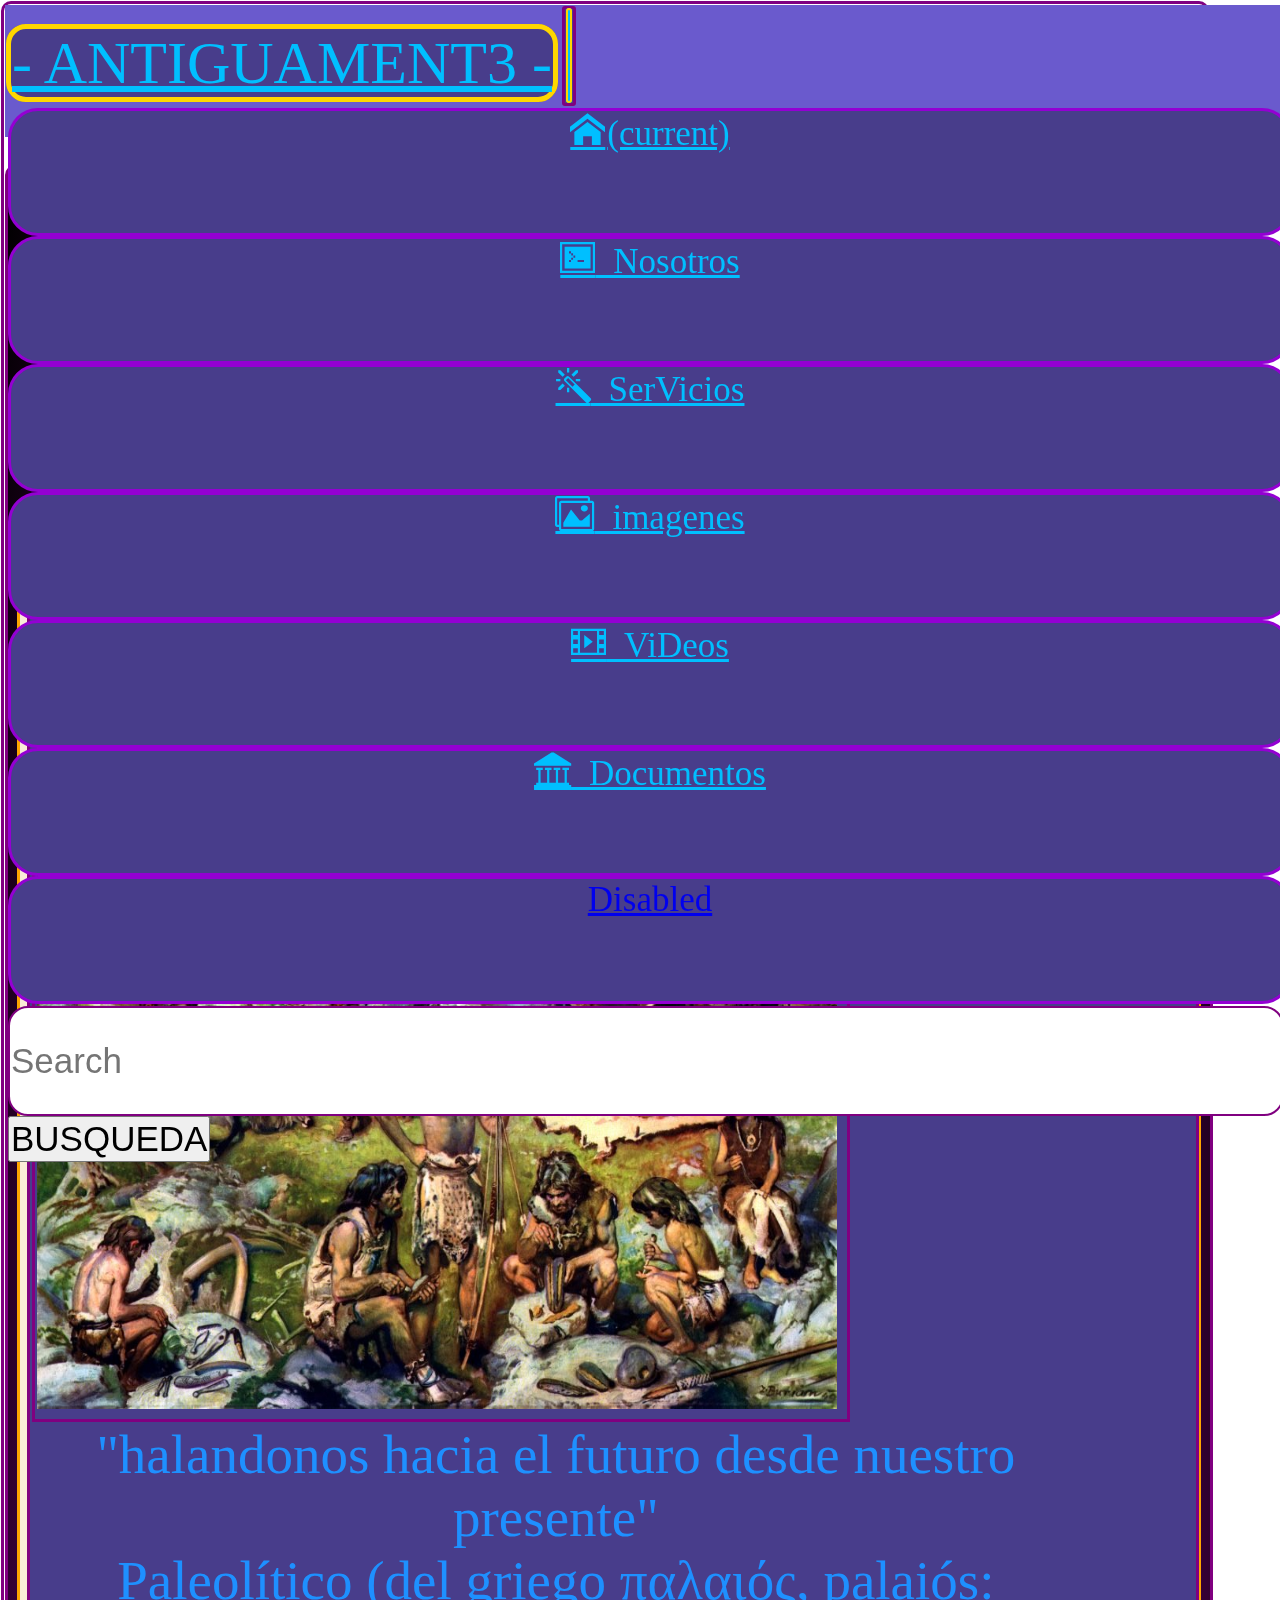
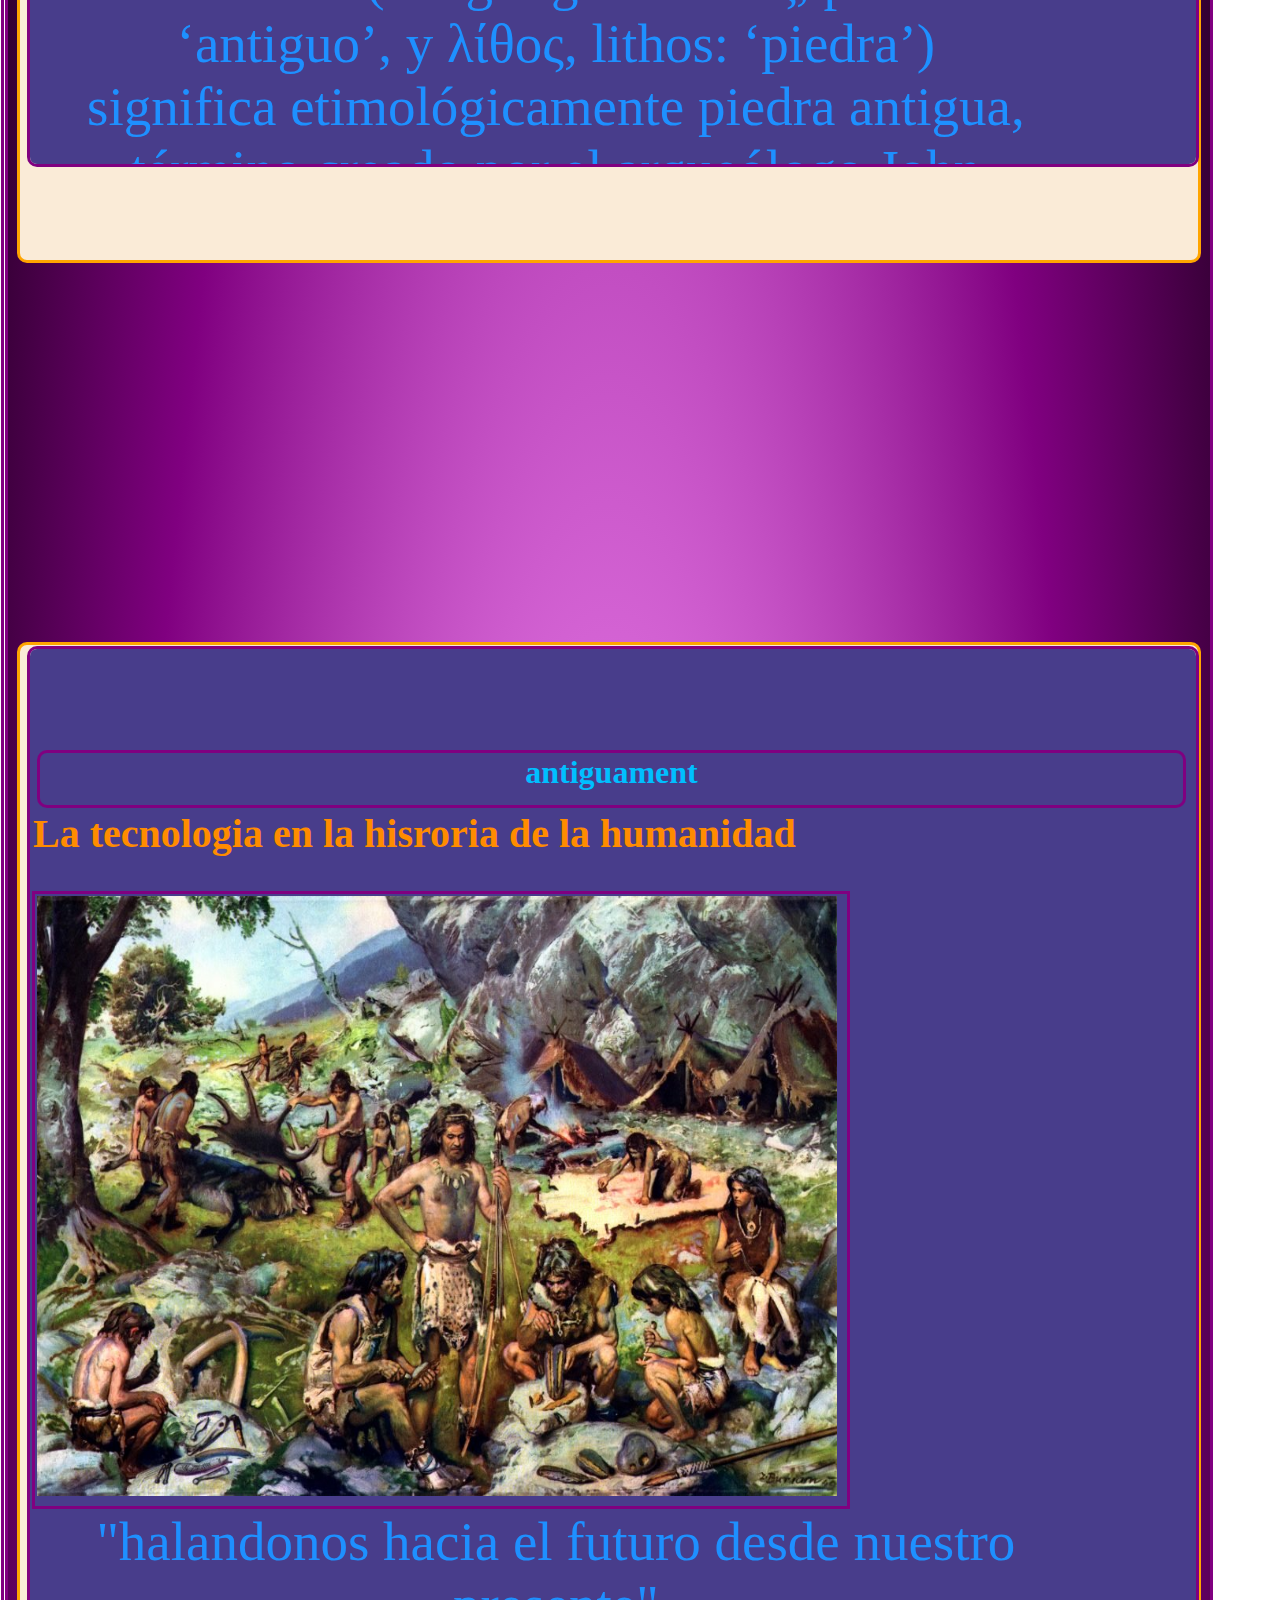
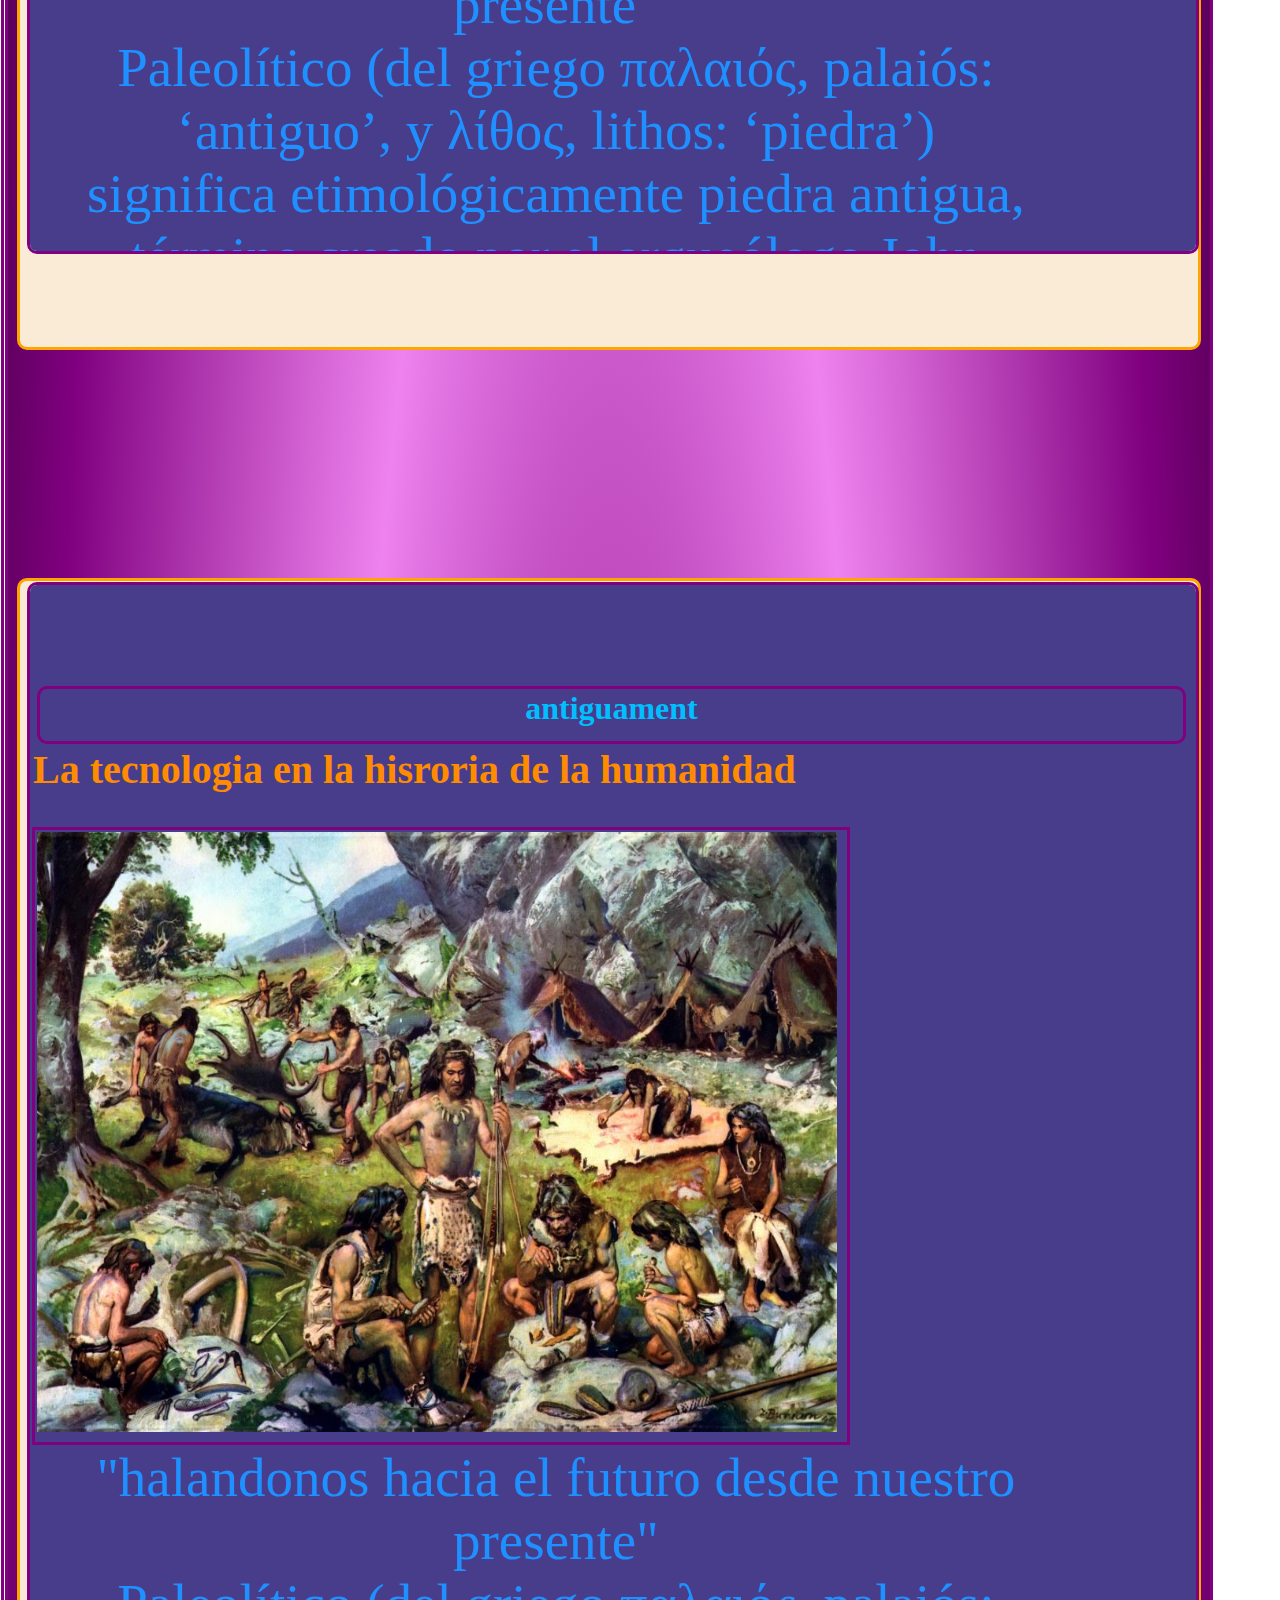
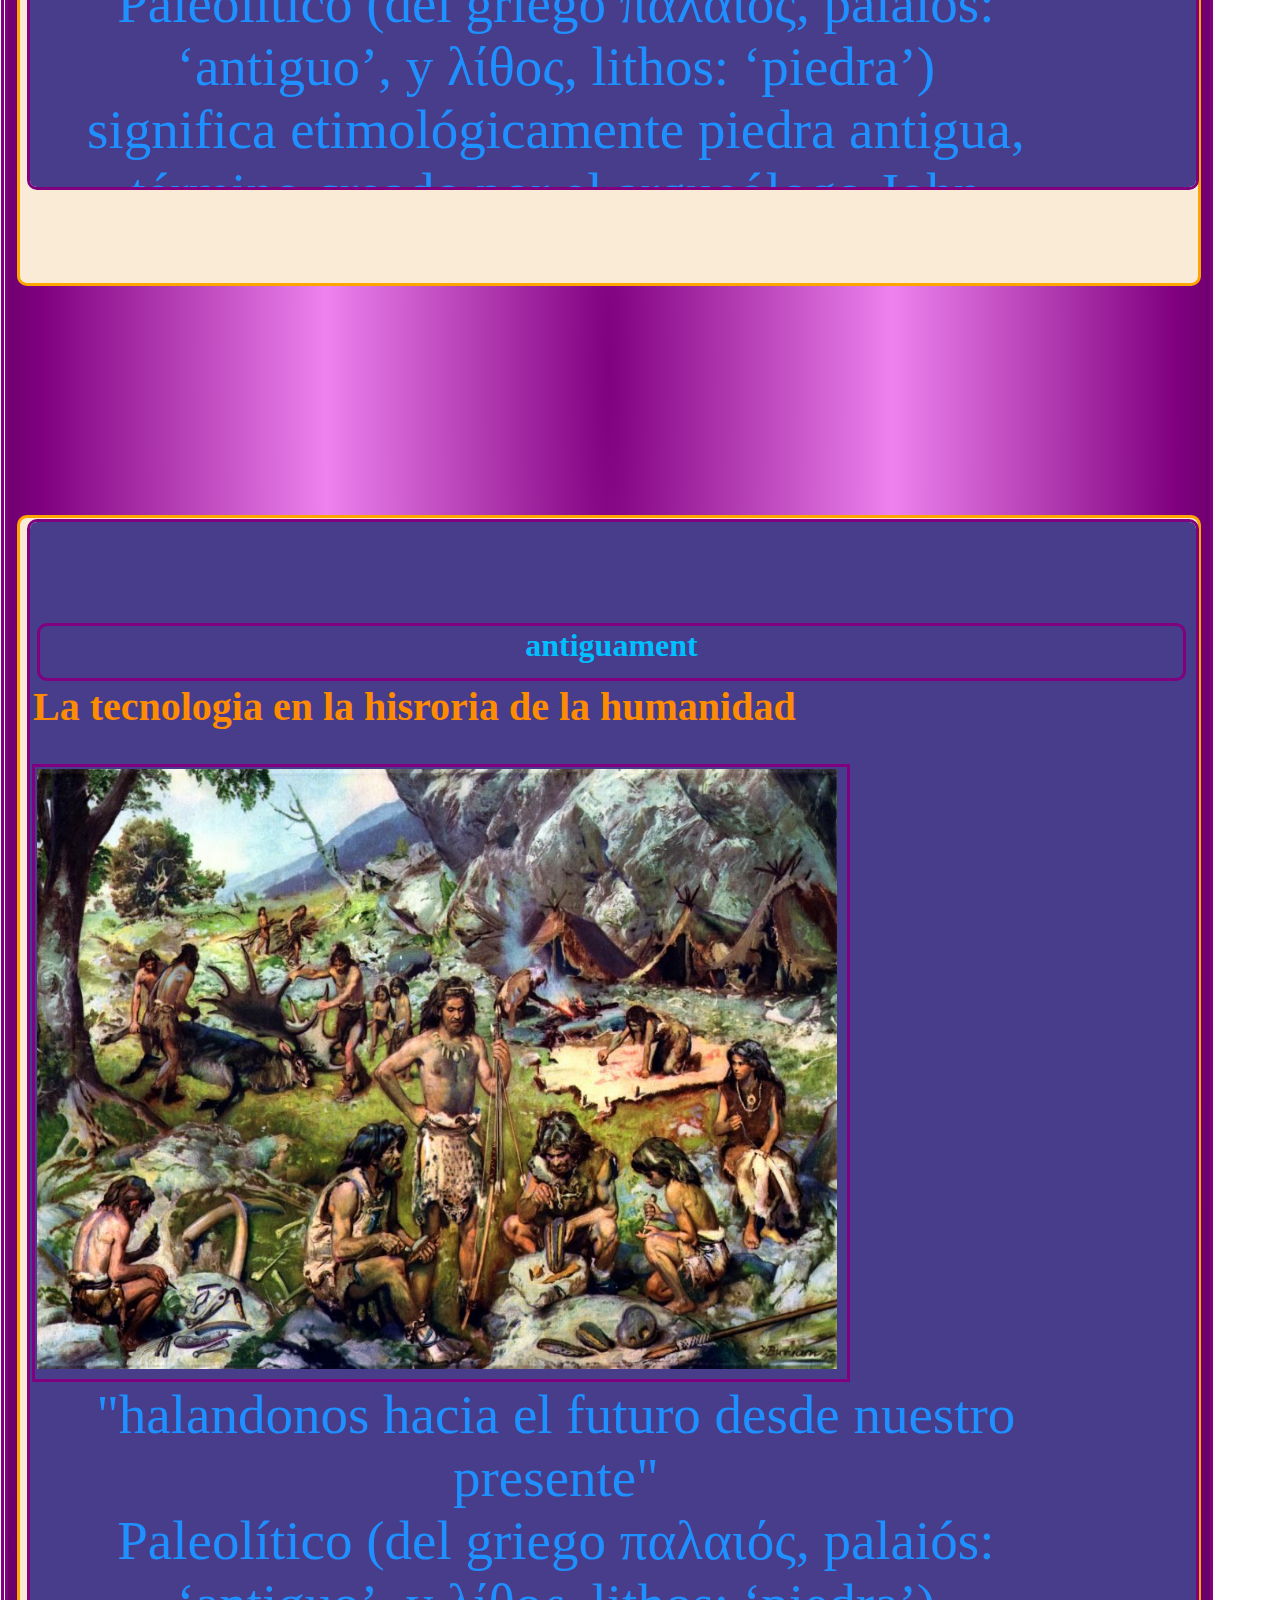
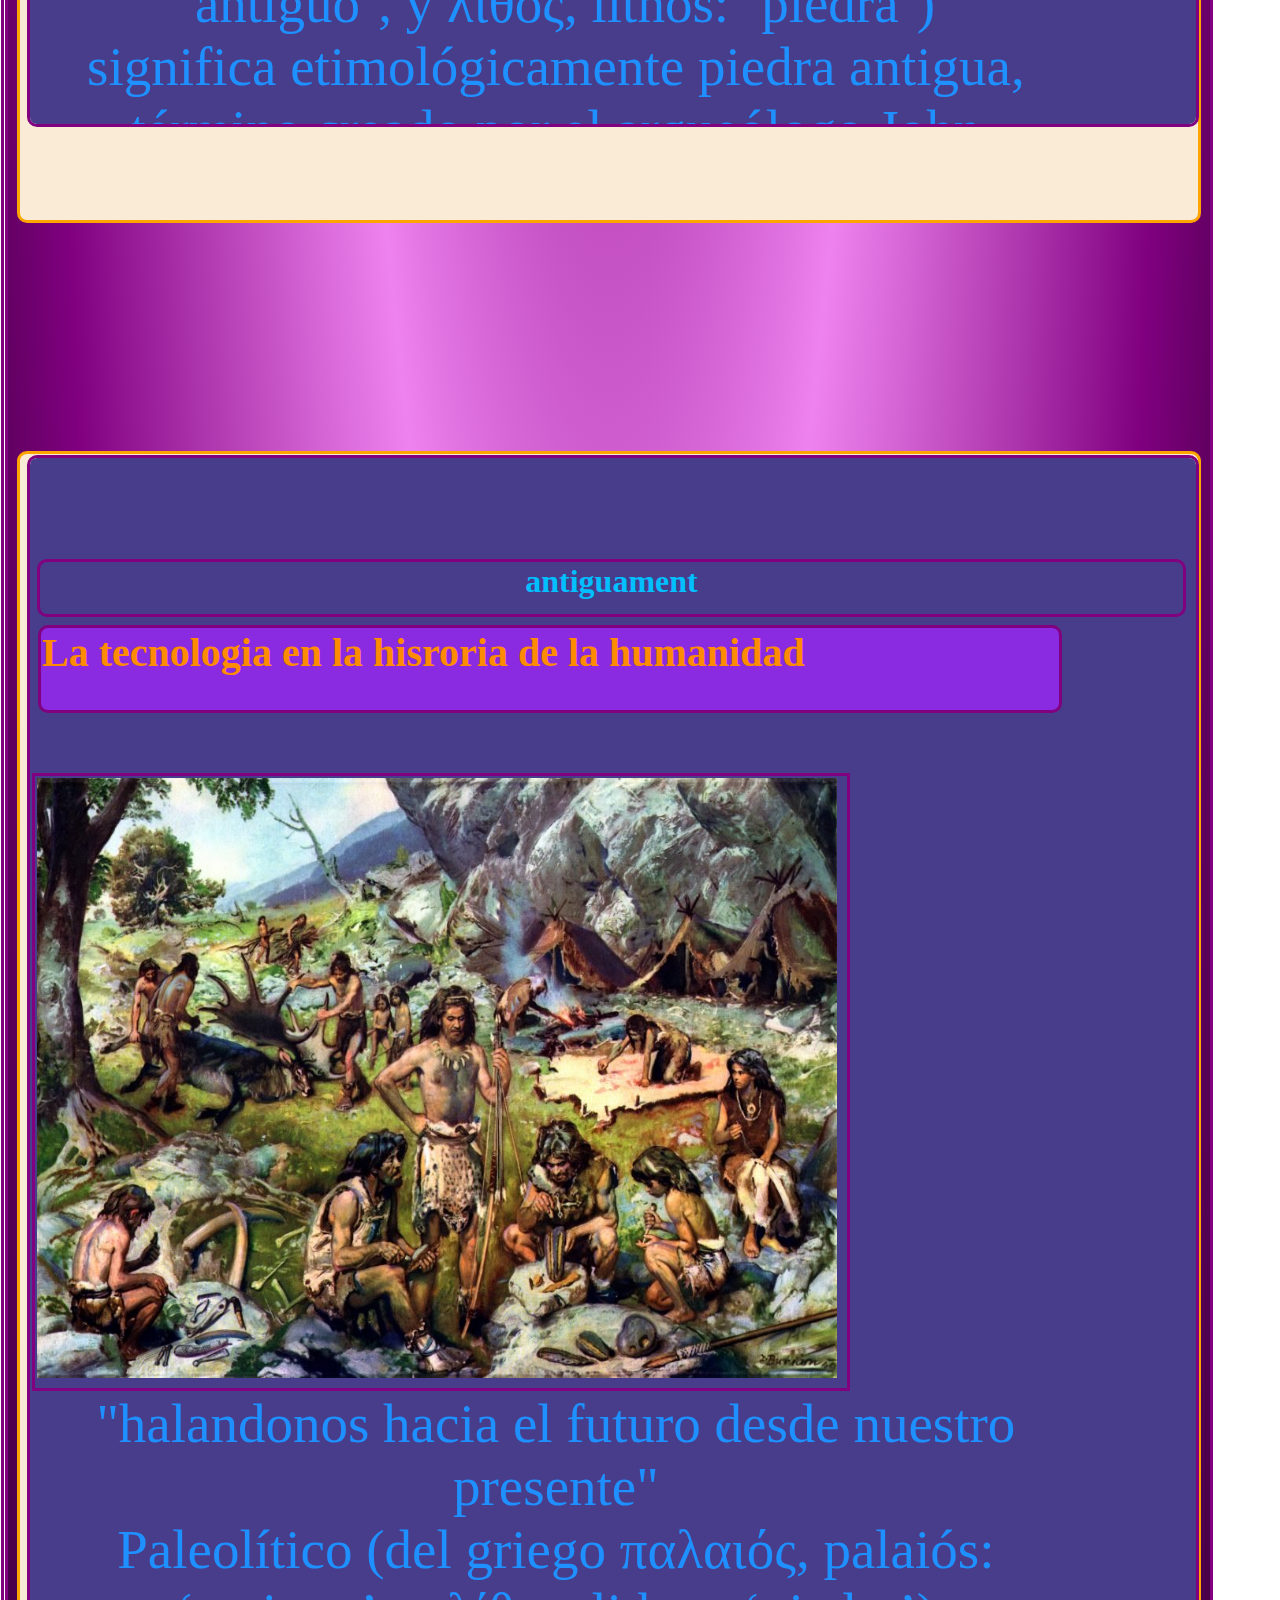
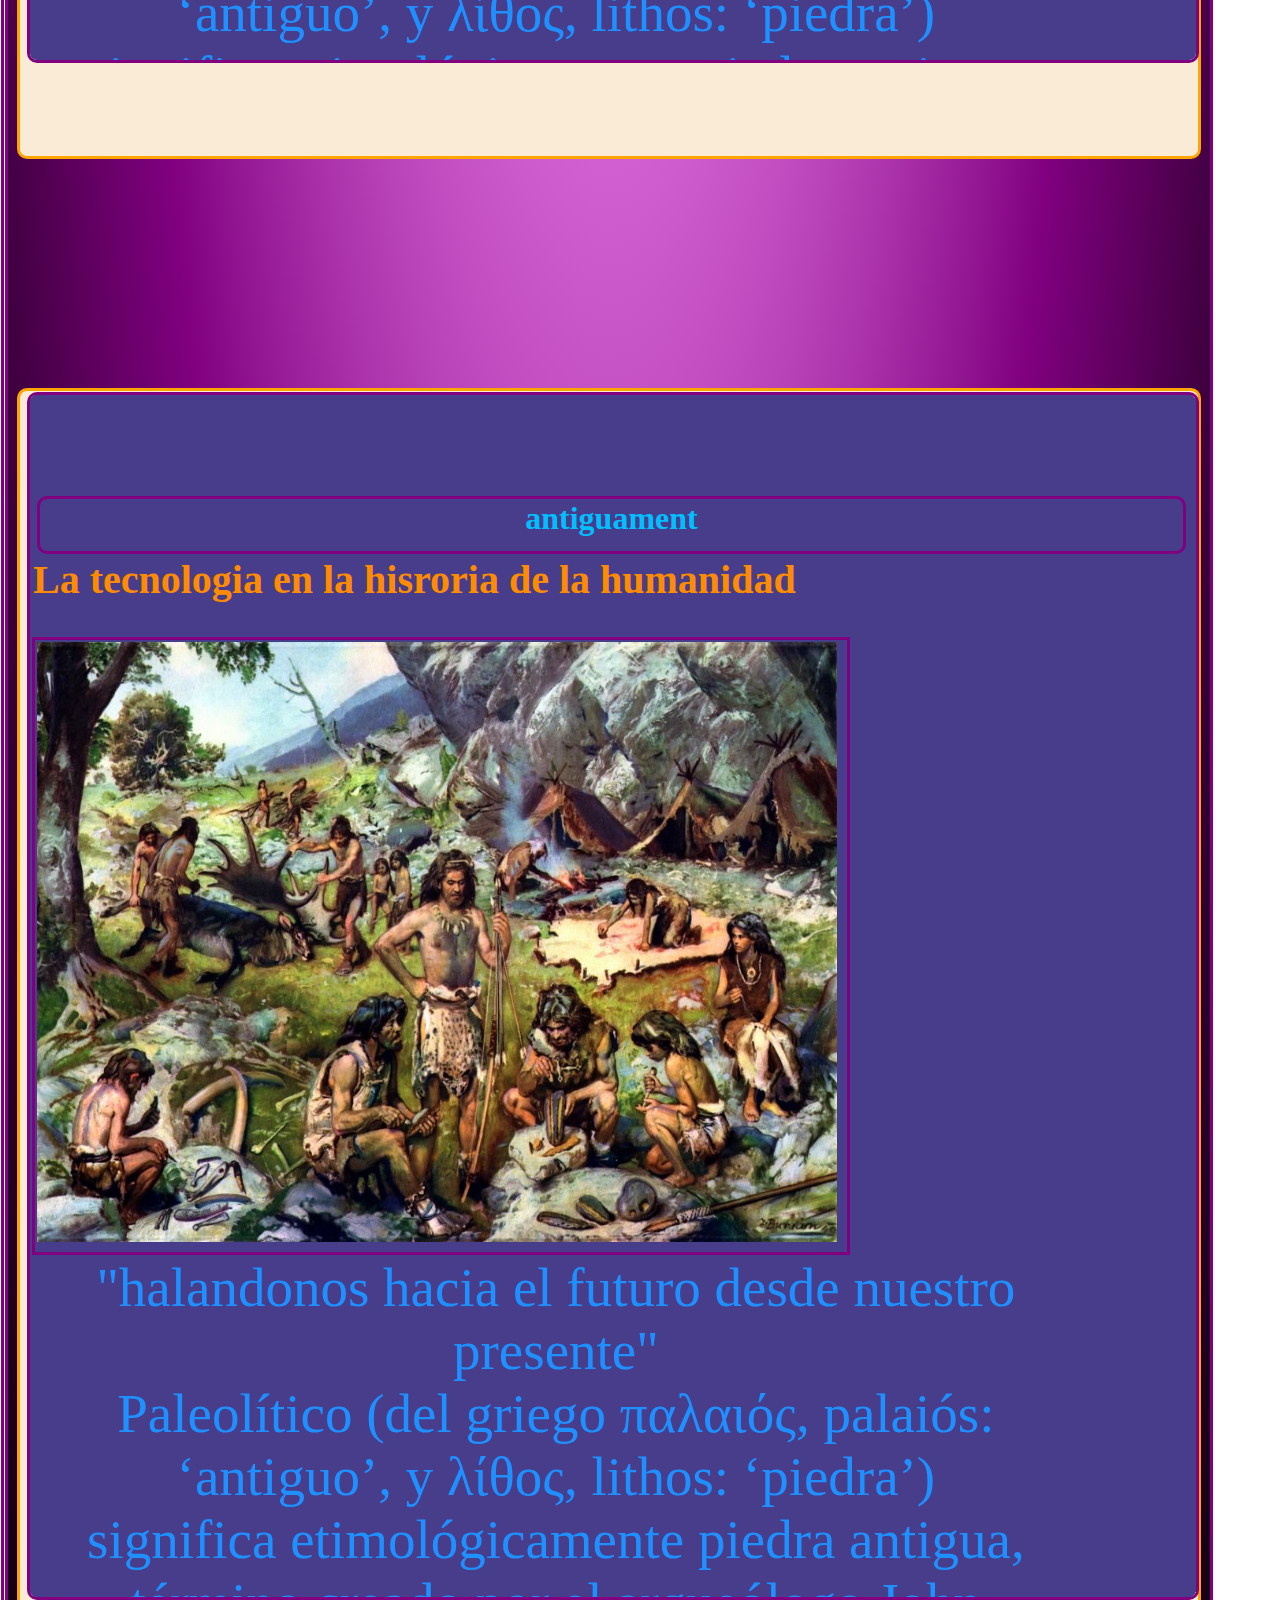
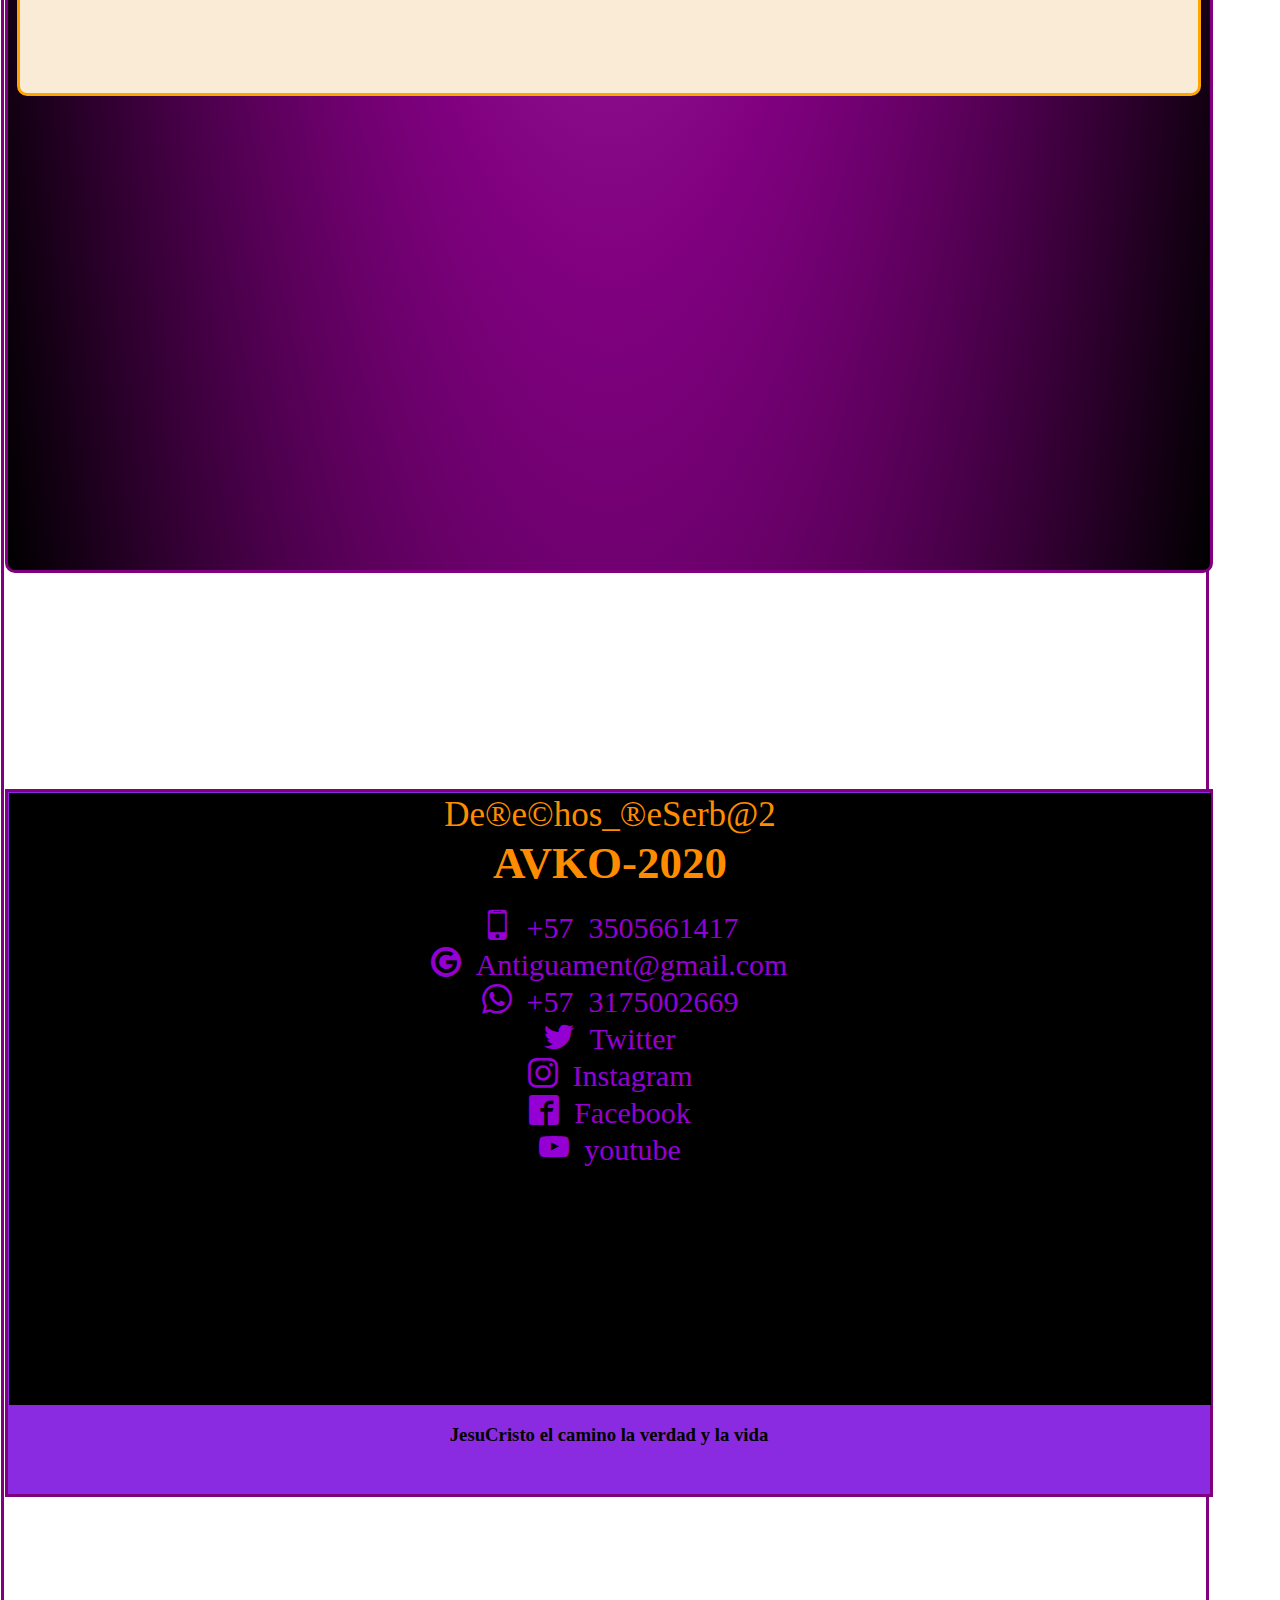
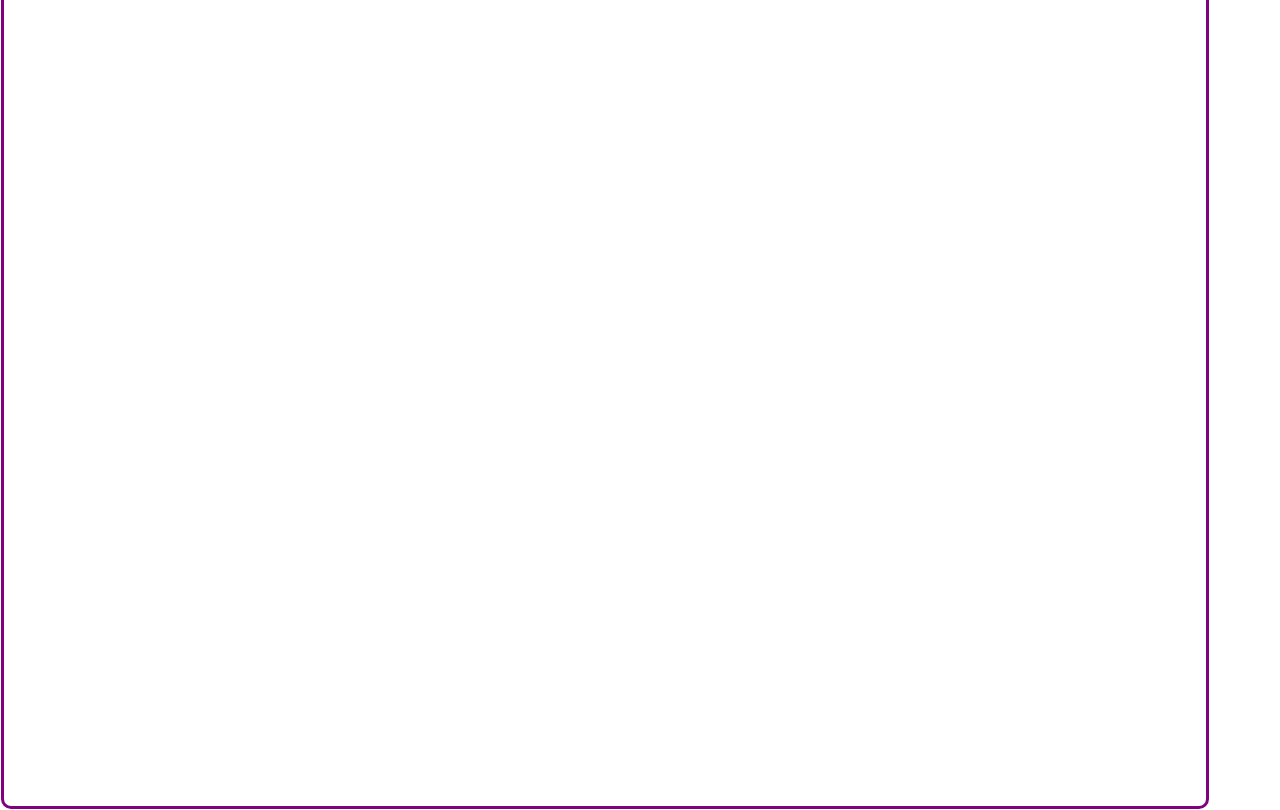
==== commit 564903de: "Update index.html" ====
--- a/index.html
+++ b/index.html
@@ -7,7 +7,7 @@
      <link rel="stylesheet" href="styles/iconstyle.css"/>
      <link rel="stylesheet" href="styles/style.css"/>
     <link rel="stylesheet" href="ak47/bootstrap.css"/>
-        <link rel="stylesheet" href="iconstyle.css"/>
+        <link rel="stylesheet" href="Iconstyle.css"/>
         <link rel="stylesheet" href="ak47/swiper.css"/>
 
     
--- a/Iconstyle.css
+++ b/Iconstyle.css
@@ -0,0 +1,1800 @@
+@font-face {
+  font-family: 'icomoon';
+  src:  url('fonts/icomoon.eot?eke0xm');
+  src:  url('fonts/icomoon.eot?eke0xm#iefix') format('embedded-opentype'),
+    url('fonts/icomoon.ttf?eke0xm') format('truetype'),
+    url('fonts/icomoon.woff?eke0xm') format('woff'),
+    url('fonts/icomoon.svg?eke0xm#icomoon') format('svg');
+  font-weight: normal;
+  font-style: normal;
+  font-display: block;
+}
+
+[class^="icon-"], [class*=" icon-"] {
+  /* use !important to prevent issues with browser extensions that change fonts */
+  font-family: 'icomoon' !important;
+  speak: none;
+  font-style: normal;
+  font-weight: normal;
+  font-variant: normal;
+  text-transform: none;
+  line-height: 1;
+
+  /* Better Font Rendering =========== */
+  -webkit-font-smoothing: antialiased;
+  -moz-osx-font-smoothing: grayscale;
+}
+
+.icon-mobile1icono:before {
+  content: "\e000";
+}
+.icon-laptop1:before {
+  content: "\e001";
+}
+.icon-desktop:before {
+  content: "\e002";
+}
+.icon-tablet1:before {
+  content: "\e003";
+}
+.icon-phone1:before {
+  content: "\e004";
+}
+.icon-document:before {
+  content: "\e005";
+}
+.icon-documents:before {
+  content: "\e006";
+}
+.icon-search1:before {
+  content: "\e007";
+}
+.icon-clipboard1:before {
+  content: "\e008";
+}
+.icon-newspaper1:before {
+  content: "\e009";
+}
+.icon-notebook:before {
+  content: "\e00a";
+}
+.icon-book-open:before {
+  content: "\e00b";
+}
+.icon-browser:before {
+  content: "\e00c";
+}
+.icon-calendar1:before {
+  content: "\e00d";
+}
+.icon-presentation:before {
+  content: "\e00e";
+}
+.icon-picture:before {
+  content: "\e00f";
+}
+.icon-pictures:before {
+  content: "\e010";
+}
+.icon-video:before {
+  content: "\e011";
+}
+.icon-camera1:before {
+  content: "\e012";
+}
+.icon-printer1:before {
+  content: "\e013";
+}
+.icon-toolbox:before {
+  content: "\e014";
+}
+.icon-briefcase1:before {
+  content: "\e015";
+}
+.icon-wallet:before {
+  content: "\e016";
+}
+.icon-gift1:before {
+  content: "\e017";
+}
+.icon-bargraph:before {
+  content: "\e018";
+}
+.icon-grid:before {
+  content: "\e019";
+}
+.icon-expand:before {
+  content: "\e01a";
+}
+.icon-focus:before {
+  content: "\e01b";
+}
+.icon-edit:before {
+  content: "\e01c";
+}
+.icon-adjustments:before {
+  content: "\e01d";
+}
+.icon-ribbon:before {
+  content: "\e01e";
+}
+.icon-hourglass:before {
+  content: "\e01f";
+}
+.icon-lock1:before {
+  content: "\e020";
+}
+.icon-megaphone:before {
+  content: "\e021";
+}
+.icon-shield1:before {
+  content: "\e022";
+}
+.icon-trophy1:before {
+  content: "\e023";
+}
+.icon-flag1:before {
+  content: "\e024";
+}
+.icon-map1:before {
+  content: "\e025";
+}
+.icon-puzzle:before {
+  content: "\e026";
+}
+.icon-basket:before {
+  content: "\e027";
+}
+.icon-envelope:before {
+  content: "\e028";
+}
+.icon-streetsign:before {
+  content: "\e029";
+}
+.icon-telescope:before {
+  content: "\e02a";
+}
+.icon-gears:before {
+  content: "\e02b";
+}
+.icon-key1:before {
+  content: "\e02c";
+}
+.icon-paperclip:before {
+  content: "\e02d";
+}
+.icon-attachment1:before {
+  content: "\e02e";
+}
+.icon-pricetags:before {
+  content: "\e02f";
+}
+.icon-lightbulb:before {
+  content: "\e030";
+}
+.icon-layers:before {
+  content: "\e031";
+}
+.icon-pencil1:before {
+  content: "\e032";
+}
+.icon-tools:before {
+  content: "\e033";
+}
+.icon-tools-2:before {
+  content: "\e034";
+}
+.icon-scissors1:before {
+  content: "\e035";
+}
+.icon-paintbrush:before {
+  content: "\e036";
+}
+.icon-magnifying-glass:before {
+  content: "\e037";
+}
+.icon-circle-compass:before {
+  content: "\e038";
+}
+.icon-linegraph:before {
+  content: "\e039";
+}
+.icon-mic1:before {
+  content: "\e03a";
+}
+.icon-strategy:before {
+  content: "\e03b";
+}
+.icon-beaker:before {
+  content: "\e03c";
+}
+.icon-caution:before {
+  content: "\e03d";
+}
+.icon-recycle:before {
+  content: "\e03e";
+}
+.icon-anchor:before {
+  content: "\e03f";
+}
+.icon-profile-male:before {
+  content: "\e040";
+}
+.icon-profile-female:before {
+  content: "\e041";
+}
+.icon-bike:before {
+  content: "\e042";
+}
+.icon-wine:before {
+  content: "\e043";
+}
+.icon-hotairballoon:before {
+  content: "\e044";
+}
+.icon-globe:before {
+  content: "\e045";
+}
+.icon-genius:before {
+  content: "\e046";
+}
+.icon-map-pin:before {
+  content: "\e047";
+}
+.icon-dial:before {
+  content: "\e048";
+}
+.icon-chat:before {
+  content: "\e049";
+}
+.icon-heart1:before {
+  content: "\e04a";
+}
+.icon-cloud1:before {
+  content: "\e04b";
+}
+.icon-upload1:before {
+  content: "\e04c";
+}
+.icon-download1:before {
+  content: "\e04d";
+}
+.icon-target1:before {
+  content: "\e04e";
+}
+.icon-hazardous:before {
+  content: "\e04f";
+}
+.icon-piechart:before {
+  content: "\e050";
+}
+.icon-speedometer:before {
+  content: "\e051";
+}
+.icon-global:before {
+  content: "\e052";
+}
+.icon-compass1:before {
+  content: "\e053";
+}
+.icon-lifesaver:before {
+  content: "\e054";
+}
+.icon-clock1:before {
+  content: "\e055";
+}
+.icon-aperture:before {
+  content: "\e056";
+}
+.icon-quote:before {
+  content: "\e057";
+}
+.icon-scope:before {
+  content: "\e058";
+}
+.icon-alarmclock:before {
+  content: "\e059";
+}
+.icon-refresh:before {
+  content: "\e05a";
+}
+.icon-happy1:before {
+  content: "\e05b";
+}
+.icon-sad1:before {
+  content: "\e05c";
+}
+.icon-facebook1:before {
+  content: "\e05d";
+}
+.icon-twitter1:before {
+  content: "\e05e";
+}
+.icon-googleplus:before {
+  content: "\e05f";
+}
+.icon-rss1:before {
+  content: "\e060";
+}
+.icon-tumblr1:before {
+  content: "\e061";
+}
+.icon-linkedin1:before {
+  content: "\e062";
+}
+.icon-dribbble1:before {
+  content: "\e063";
+}
+.icon-home:before {
+  content: "\e900";
+}
+.icon-home2:before {
+  content: "\e901";
+}
+.icon-home3:before {
+  content: "\e902";
+}
+.icon-office:before {
+  content: "\e903";
+}
+.icon-newspaper:before {
+  content: "\e904";
+}
+.icon-pencil:before {
+  content: "\e905";
+}
+.icon-pencil2:before {
+  content: "\e906";
+}
+.icon-quill:before {
+  content: "\e907";
+}
+.icon-pen:before {
+  content: "\e908";
+}
+.icon-blog:before {
+  content: "\e909";
+}
+.icon-eyedropper:before {
+  content: "\e90a";
+}
+.icon-droplet:before {
+  content: "\e90b";
+}
+.icon-paint-format:before {
+  content: "\e90c";
+}
+.icon-image:before {
+  content: "\e90d";
+}
+.icon-images:before {
+  content: "\e90e";
+}
+.icon-camera:before {
+  content: "\e90f";
+}
+.icon-headphones:before {
+  content: "\e910";
+}
+.icon-music:before {
+  content: "\e911";
+}
+.icon-play:before {
+  content: "\e912";
+}
+.icon-film:before {
+  content: "\e913";
+}
+.icon-video-camera:before {
+  content: "\e914";
+}
+.icon-dice:before {
+  content: "\e915";
+}
+.icon-pacman:before {
+  content: "\e916";
+}
+.icon-spades:before {
+  content: "\e917";
+}
+.icon-clubs:before {
+  content: "\e918";
+}
+.icon-diamonds:before {
+  content: "\e919";
+}
+.icon-bullhorn:before {
+  content: "\e91a";
+}
+.icon-connection:before {
+  content: "\e91b";
+}
+.icon-podcast:before {
+  content: "\e91c";
+}
+.icon-feed:before {
+  content: "\e91d";
+}
+.icon-mic:before {
+  content: "\e91e";
+}
+.icon-book:before {
+  content: "\e91f";
+}
+.icon-books:before {
+  content: "\e920";
+}
+.icon-library:before {
+  content: "\e921";
+}
+.icon-file-text:before {
+  content: "\e922";
+}
+.icon-profile:before {
+  content: "\e923";
+}
+.icon-file-empty:before {
+  content: "\e924";
+}
+.icon-files-empty:before {
+  content: "\e925";
+}
+.icon-file-text2:before {
+  content: "\e926";
+}
+.icon-file-picture:before {
+  content: "\e927";
+}
+.icon-file-music:before {
+  content: "\e928";
+}
+.icon-file-play:before {
+  content: "\e929";
+}
+.icon-file-video:before {
+  content: "\e92a";
+}
+.icon-file-zip:before {
+  content: "\e92b";
+}
+.icon-copy:before {
+  content: "\e92c";
+}
+.icon-paste:before {
+  content: "\e92d";
+}
+.icon-stack:before {
+  content: "\e92e";
+}
+.icon-folder:before {
+  content: "\e92f";
+}
+.icon-folder-open:before {
+  content: "\e930";
+}
+.icon-folder-plus:before {
+  content: "\e931";
+}
+.icon-folder-minus:before {
+  content: "\e932";
+}
+.icon-folder-download:before {
+  content: "\e933";
+}
+.icon-folder-upload:before {
+  content: "\e934";
+}
+.icon-price-tag:before {
+  content: "\e935";
+}
+.icon-price-tags:before {
+  content: "\e936";
+}
+.icon-barcode:before {
+  content: "\e937";
+}
+.icon-qrcode:before {
+  content: "\e938";
+}
+.icon-ticket:before {
+  content: "\e939";
+}
+.icon-cart:before {
+  content: "\e93a";
+}
+.icon-coin-dollar:before {
+  content: "\e93b";
+}
+.icon-coin-euro:before {
+  content: "\e93c";
+}
+.icon-coin-pound:before {
+  content: "\e93d";
+}
+.icon-coin-yen:before {
+  content: "\e93e";
+}
+.icon-credit-card:before {
+  content: "\e93f";
+}
+.icon-calculator:before {
+  content: "\e940";
+}
+.icon-lifebuoy:before {
+  content: "\e941";
+}
+.icon-phone:before {
+  content: "\e942";
+}
+.icon-phone-hang-up:before {
+  content: "\e943";
+}
+.icon-address-book:before {
+  content: "\e944";
+}
+.icon-envelop:before {
+  content: "\e945";
+}
+.icon-pushpin:before {
+  content: "\e946";
+}
+.icon-location:before {
+  content: "\e947";
+}
+.icon-location2:before {
+  content: "\e948";
+}
+.icon-compass:before {
+  content: "\e949";
+}
+.icon-compass2:before {
+  content: "\e94a";
+}
+.icon-map:before {
+  content: "\e94b";
+}
+.icon-map2:before {
+  content: "\e94c";
+}
+.icon-history:before {
+  content: "\e94d";
+}
+.icon-clock:before {
+  content: "\e94e";
+}
+.icon-clock2:before {
+  content: "\e94f";
+}
+.icon-alarm:before {
+  content: "\e950";
+}
+.icon-bell:before {
+  content: "\e951";
+}
+.icon-stopwatch:before {
+  content: "\e952";
+}
+.icon-calendar:before {
+  content: "\e953";
+}
+.icon-printer:before {
+  content: "\e954";
+}
+.icon-keyboard:before {
+  content: "\e955";
+}
+.icon-display:before {
+  content: "\e956";
+}
+.icon-laptop:before {
+  content: "\e957";
+}
+.icon-mobile:before {
+  content: "\e958";
+}
+.icon-mobile2:before {
+  content: "\e959";
+}
+.icon-tablet:before {
+  content: "\e95a";
+}
+.icon-tv:before {
+  content: "\e95b";
+}
+.icon-drawer:before {
+  content: "\e95c";
+}
+.icon-drawer2:before {
+  content: "\e95d";
+}
+.icon-box-add:before {
+  content: "\e95e";
+}
+.icon-box-remove:before {
+  content: "\e95f";
+}
+.icon-download:before {
+  content: "\e960";
+}
+.icon-upload:before {
+  content: "\e961";
+}
+.icon-floppy-disk:before {
+  content: "\e962";
+}
+.icon-drive:before {
+  content: "\e963";
+}
+.icon-database:before {
+  content: "\e964";
+}
+.icon-undo:before {
+  content: "\e965";
+}
+.icon-redo:before {
+  content: "\e966";
+}
+.icon-undo2:before {
+  content: "\e967";
+}
+.icon-redo2:before {
+  content: "\e968";
+}
+.icon-forward:before {
+  content: "\e969";
+}
+.icon-reply:before {
+  content: "\e96a";
+}
+.icon-bubble:before {
+  content: "\e96b";
+}
+.icon-bubbles:before {
+  content: "\e96c";
+}
+.icon-bubbles2:before {
+  content: "\e96d";
+}
+.icon-bubble2:before {
+  content: "\e96e";
+}
+.icon-bubbles3:before {
+  content: "\e96f";
+}
+.icon-bubbles4:before {
+  content: "\e970";
+}
+.icon-user:before {
+  content: "\e971";
+}
+.icon-users:before {
+  content: "\e972";
+}
+.icon-user-plus:before {
+  content: "\e973";
+}
+.icon-user-minus:before {
+  content: "\e974";
+}
+.icon-user-check:before {
+  content: "\e975";
+}
+.icon-user-tie:before {
+  content: "\e976";
+}
+.icon-quotes-left:before {
+  content: "\e977";
+}
+.icon-quotes-right:before {
+  content: "\e978";
+}
+.icon-hour-glass:before {
+  content: "\e979";
+}
+.icon-spinner:before {
+  content: "\e97a";
+}
+.icon-spinner2:before {
+  content: "\e97b";
+}
+.icon-spinner3:before {
+  content: "\e97c";
+}
+.icon-spinner4:before {
+  content: "\e97d";
+}
+.icon-spinner5:before {
+  content: "\e97e";
+}
+.icon-spinner6:before {
+  content: "\e97f";
+}
+.icon-spinner7:before {
+  content: "\e980";
+}
+.icon-spinner8:before {
+  content: "\e981";
+}
+.icon-spinner9:before {
+  content: "\e982";
+}
+.icon-spinner10:before {
+  content: "\e983";
+}
+.icon-spinner11:before {
+  content: "\e984";
+}
+.icon-binoculars:before {
+  content: "\e985";
+}
+.icon-search:before {
+  content: "\e986";
+}
+.icon-zoom-in:before {
+  content: "\e987";
+}
+.icon-zoom-out:before {
+  content: "\e988";
+}
+.icon-enlarge:before {
+  content: "\e989";
+}
+.icon-shrink:before {
+  content: "\e98a";
+}
+.icon-enlarge2:before {
+  content: "\e98b";
+}
+.icon-shrink2:before {
+  content: "\e98c";
+}
+.icon-key:before {
+  content: "\e98d";
+}
+.icon-key2:before {
+  content: "\e98e";
+}
+.icon-lock:before {
+  content: "\e98f";
+}
+.icon-unlocked:before {
+  content: "\e990";
+}
+.icon-wrench:before {
+  content: "\e991";
+}
+.icon-equalizer:before {
+  content: "\e992";
+}
+.icon-equalizer2:before {
+  content: "\e993";
+}
+.icon-cog:before {
+  content: "\e994";
+}
+.icon-cogs:before {
+  content: "\e995";
+}
+.icon-hammer:before {
+  content: "\e996";
+}
+.icon-magic-wand:before {
+  content: "\e997";
+}
+.icon-aid-kit:before {
+  content: "\e998";
+}
+.icon-bug:before {
+  content: "\e999";
+}
+.icon-pie-chart:before {
+  content: "\e99a";
+}
+.icon-stats-dots:before {
+  content: "\e99b";
+}
+.icon-stats-bars:before {
+  content: "\e99c";
+}
+.icon-stats-bars2:before {
+  content: "\e99d";
+}
+.icon-trophy:before {
+  content: "\e99e";
+}
+.icon-gift:before {
+  content: "\e99f";
+}
+.icon-glass:before {
+  content: "\e9a0";
+}
+.icon-glass2:before {
+  content: "\e9a1";
+}
+.icon-mug:before {
+  content: "\e9a2";
+}
+.icon-spoon-knife:before {
+  content: "\e9a3";
+}
+.icon-leaf:before {
+  content: "\e9a4";
+}
+.icon-rocket:before {
+  content: "\e9a5";
+}
+.icon-meter:before {
+  content: "\e9a6";
+}
+.icon-meter2:before {
+  content: "\e9a7";
+}
+.icon-hammer2:before {
+  content: "\e9a8";
+}
+.icon-fire:before {
+  content: "\e9a9";
+}
+.icon-lab:before {
+  content: "\e9aa";
+}
+.icon-magnet:before {
+  content: "\e9ab";
+}
+.icon-bin:before {
+  content: "\e9ac";
+}
+.icon-bin2:before {
+  content: "\e9ad";
+}
+.icon-briefcase:before {
+  content: "\e9ae";
+}
+.icon-airplane:before {
+  content: "\e9af";
+}
+.icon-truck:before {
+  content: "\e9b0";
+}
+.icon-road:before {
+  content: "\e9b1";
+}
+.icon-accessibility:before {
+  content: "\e9b2";
+}
+.icon-target:before {
+  content: "\e9b3";
+}
+.icon-shield:before {
+  content: "\e9b4";
+}
+.icon-power:before {
+  content: "\e9b5";
+}
+.icon-switch:before {
+  content: "\e9b6";
+}
+.icon-power-cord:before {
+  content: "\e9b7";
+}
+.icon-clipboard:before {
+  content: "\e9b8";
+}
+.icon-list-numbered:before {
+  content: "\e9b9";
+}
+.icon-list:before {
+  content: "\e9ba";
+}
+.icon-list2:before {
+  content: "\e9bb";
+}
+.icon-tree:before {
+  content: "\e9bc";
+}
+.icon-menu:before {
+  content: "\e9bd";
+}
+.icon-menu2:before {
+  content: "\e9be";
+}
+.icon-menu3:before {
+  content: "\e9bf";
+}
+.icon-menu4:before {
+  content: "\e9c0";
+}
+.icon-cloud:before {
+  content: "\e9c1";
+}
+.icon-cloud-download:before {
+  content: "\e9c2";
+}
+.icon-cloud-upload:before {
+  content: "\e9c3";
+}
+.icon-cloud-check:before {
+  content: "\e9c4";
+}
+.icon-download2:before {
+  content: "\e9c5";
+}
+.icon-upload2:before {
+  content: "\e9c6";
+}
+.icon-download3:before {
+  content: "\e9c7";
+}
+.icon-upload3:before {
+  content: "\e9c8";
+}
+.icon-sphere:before {
+  content: "\e9c9";
+}
+.icon-earth:before {
+  content: "\e9ca";
+}
+.icon-link:before {
+  content: "\e9cb";
+}
+.icon-flag:before {
+  content: "\e9cc";
+}
+.icon-attachment:before {
+  content: "\e9cd";
+}
+.icon-eye:before {
+  content: "\e9ce";
+}
+.icon-eye-plus:before {
+  content: "\e9cf";
+}
+.icon-eye-minus:before {
+  content: "\e9d0";
+}
+.icon-eye-blocked:before {
+  content: "\e9d1";
+}
+.icon-bookmark:before {
+  content: "\e9d2";
+}
+.icon-bookmarks:before {
+  content: "\e9d3";
+}
+.icon-sun:before {
+  content: "\e9d4";
+}
+.icon-contrast:before {
+  content: "\e9d5";
+}
+.icon-brightness-contrast:before {
+  content: "\e9d6";
+}
+.icon-star-empty:before {
+  content: "\e9d7";
+}
+.icon-star-half:before {
+  content: "\e9d8";
+}
+.icon-star-full:before {
+  content: "\e9d9";
+}
+.icon-heart:before {
+  content: "\e9da";
+}
+.icon-heart-broken:before {
+  content: "\e9db";
+}
+.icon-man:before {
+  content: "\e9dc";
+}
+.icon-woman:before {
+  content: "\e9dd";
+}
+.icon-man-woman:before {
+  content: "\e9de";
+}
+.icon-happy:before {
+  content: "\e9df";
+}
+.icon-happy2:before {
+  content: "\e9e0";
+}
+.icon-smile:before {
+  content: "\e9e1";
+}
+.icon-smile2:before {
+  content: "\e9e2";
+}
+.icon-tongue:before {
+  content: "\e9e3";
+}
+.icon-tongue2:before {
+  content: "\e9e4";
+}
+.icon-sad:before {
+  content: "\e9e5";
+}
+.icon-sad2:before {
+  content: "\e9e6";
+}
+.icon-wink:before {
+  content: "\e9e7";
+}
+.icon-wink2:before {
+  content: "\e9e8";
+}
+.icon-grin:before {
+  content: "\e9e9";
+}
+.icon-grin2:before {
+  content: "\e9ea";
+}
+.icon-cool:before {
+  content: "\e9eb";
+}
+.icon-cool2:before {
+  content: "\e9ec";
+}
+.icon-angry:before {
+  content: "\e9ed";
+}
+.icon-angry2:before {
+  content: "\e9ee";
+}
+.icon-evil:before {
+  content: "\e9ef";
+}
+.icon-evil2:before {
+  content: "\e9f0";
+}
+.icon-shocked:before {
+  content: "\e9f1";
+}
+.icon-shocked2:before {
+  content: "\e9f2";
+}
+.icon-baffled:before {
+  content: "\e9f3";
+}
+.icon-baffled2:before {
+  content: "\e9f4";
+}
+.icon-confused:before {
+  content: "\e9f5";
+}
+.icon-confused2:before {
+  content: "\e9f6";
+}
+.icon-neutral:before {
+  content: "\e9f7";
+}
+.icon-neutral2:before {
+  content: "\e9f8";
+}
+.icon-hipster:before {
+  content: "\e9f9";
+}
+.icon-hipster2:before {
+  content: "\e9fa";
+}
+.icon-wondering:before {
+  content: "\e9fb";
+}
+.icon-wondering2:before {
+  content: "\e9fc";
+}
+.icon-sleepy:before {
+  content: "\e9fd";
+}
+.icon-sleepy2:before {
+  content: "\e9fe";
+}
+.icon-frustrated:before {
+  content: "\e9ff";
+}
+.icon-frustrated2:before {
+  content: "\ea00";
+}
+.icon-crying:before {
+  content: "\ea01";
+}
+.icon-crying2:before {
+  content: "\ea02";
+}
+.icon-point-up:before {
+  content: "\ea03";
+}
+.icon-point-right:before {
+  content: "\ea04";
+}
+.icon-point-down:before {
+  content: "\ea05";
+}
+.icon-point-left:before {
+  content: "\ea06";
+}
+.icon-warning:before {
+  content: "\ea07";
+}
+.icon-notification:before {
+  content: "\ea08";
+}
+.icon-question:before {
+  content: "\ea09";
+}
+.icon-plus:before {
+  content: "\ea0a";
+}
+.icon-minus:before {
+  content: "\ea0b";
+}
+.icon-info:before {
+  content: "\ea0c";
+}
+.icon-cancel-circle:before {
+  content: "\ea0d";
+}
+.icon-blocked:before {
+  content: "\ea0e";
+}
+.icon-cross:before {
+  content: "\ea0f";
+}
+.icon-checkmark:before {
+  content: "\ea10";
+}
+.icon-checkmark2:before {
+  content: "\ea11";
+}
+.icon-spell-check:before {
+  content: "\ea12";
+}
+.icon-enter:before {
+  content: "\ea13";
+}
+.icon-exit:before {
+  content: "\ea14";
+}
+.icon-play2:before {
+  content: "\ea15";
+}
+.icon-pause:before {
+  content: "\ea16";
+}
+.icon-stop:before {
+  content: "\ea17";
+}
+.icon-previous:before {
+  content: "\ea18";
+}
+.icon-next:before {
+  content: "\ea19";
+}
+.icon-backward:before {
+  content: "\ea1a";
+}
+.icon-forward2:before {
+  content: "\ea1b";
+}
+.icon-play3:before {
+  content: "\ea1c";
+}
+.icon-pause2:before {
+  content: "\ea1d";
+}
+.icon-stop2:before {
+  content: "\ea1e";
+}
+.icon-backward2:before {
+  content: "\ea1f";
+}
+.icon-forward3:before {
+  content: "\ea20";
+}
+.icon-first:before {
+  content: "\ea21";
+}
+.icon-last:before {
+  content: "\ea22";
+}
+.icon-previous2:before {
+  content: "\ea23";
+}
+.icon-next2:before {
+  content: "\ea24";
+}
+.icon-eject:before {
+  content: "\ea25";
+}
+.icon-volume-high:before {
+  content: "\ea26";
+}
+.icon-volume-medium:before {
+  content: "\ea27";
+}
+.icon-volume-low:before {
+  content: "\ea28";
+}
+.icon-volume-mute:before {
+  content: "\ea29";
+}
+.icon-volume-mute2:before {
+  content: "\ea2a";
+}
+.icon-volume-increase:before {
+  content: "\ea2b";
+}
+.icon-volume-decrease:before {
+  content: "\ea2c";
+}
+.icon-loop:before {
+  content: "\ea2d";
+}
+.icon-loop2:before {
+  content: "\ea2e";
+}
+.icon-infinite:before {
+  content: "\ea2f";
+}
+.icon-shuffle:before {
+  content: "\ea30";
+}
+.icon-arrow-up-left:before {
+  content: "\ea31";
+}
+.icon-arrow-up:before {
+  content: "\ea32";
+}
+.icon-arrow-up-right:before {
+  content: "\ea33";
+}
+.icon-arrow-right:before {
+  content: "\ea34";
+}
+.icon-arrow-down-right:before {
+  content: "\ea35";
+}
+.icon-arrow-down:before {
+  content: "\ea36";
+}
+.icon-arrow-down-left:before {
+  content: "\ea37";
+}
+.icon-arrow-left:before {
+  content: "\ea38";
+}
+.icon-arrow-up-left2:before {
+  content: "\ea39";
+}
+.icon-arrow-up2:before {
+  content: "\ea3a";
+}
+.icon-arrow-up-right2:before {
+  content: "\ea3b";
+}
+.icon-arrow-right2:before {
+  content: "\ea3c";
+}
+.icon-arrow-down-right2:before {
+  content: "\ea3d";
+}
+.icon-arrow-down2:before {
+  content: "\ea3e";
+}
+.icon-arrow-down-left2:before {
+  content: "\ea3f";
+}
+.icon-arrow-left2:before {
+  content: "\ea40";
+}
+.icon-circle-up:before {
+  content: "\ea41";
+}
+.icon-circle-right:before {
+  content: "\ea42";
+}
+.icon-circle-down:before {
+  content: "\ea43";
+}
+.icon-circle-left:before {
+  content: "\ea44";
+}
+.icon-tab:before {
+  content: "\ea45";
+}
+.icon-move-up:before {
+  content: "\ea46";
+}
+.icon-move-down:before {
+  content: "\ea47";
+}
+.icon-sort-alpha-asc:before {
+  content: "\ea48";
+}
+.icon-sort-alpha-desc:before {
+  content: "\ea49";
+}
+.icon-sort-numeric-asc:before {
+  content: "\ea4a";
+}
+.icon-sort-numberic-desc:before {
+  content: "\ea4b";
+}
+.icon-sort-amount-asc:before {
+  content: "\ea4c";
+}
+.icon-sort-amount-desc:before {
+  content: "\ea4d";
+}
+.icon-command:before {
+  content: "\ea4e";
+}
+.icon-shift:before {
+  content: "\ea4f";
+}
+.icon-ctrl:before {
+  content: "\ea50";
+}
+.icon-opt:before {
+  content: "\ea51";
+}
+.icon-checkbox-checked:before {
+  content: "\ea52";
+}
+.icon-checkbox-unchecked:before {
+  content: "\ea53";
+}
+.icon-radio-checked:before {
+  content: "\ea54";
+}
+.icon-radio-checked2:before {
+  content: "\ea55";
+}
+.icon-radio-unchecked:before {
+  content: "\ea56";
+}
+.icon-crop:before {
+  content: "\ea57";
+}
+.icon-make-group:before {
+  content: "\ea58";
+}
+.icon-ungroup:before {
+  content: "\ea59";
+}
+.icon-scissors:before {
+  content: "\ea5a";
+}
+.icon-filter:before {
+  content: "\ea5b";
+}
+.icon-font:before {
+  content: "\ea5c";
+}
+.icon-ligature:before {
+  content: "\ea5d";
+}
+.icon-ligature2:before {
+  content: "\ea5e";
+}
+.icon-text-height:before {
+  content: "\ea5f";
+}
+.icon-text-width:before {
+  content: "\ea60";
+}
+.icon-font-size:before {
+  content: "\ea61";
+}
+.icon-bold:before {
+  content: "\ea62";
+}
+.icon-underline:before {
+  content: "\ea63";
+}
+.icon-italic:before {
+  content: "\ea64";
+}
+.icon-strikethrough:before {
+  content: "\ea65";
+}
+.icon-omega:before {
+  content: "\ea66";
+}
+.icon-sigma:before {
+  content: "\ea67";
+}
+.icon-page-break:before {
+  content: "\ea68";
+}
+.icon-superscript:before {
+  content: "\ea69";
+}
+.icon-subscript:before {
+  content: "\ea6a";
+}
+.icon-superscript2:before {
+  content: "\ea6b";
+}
+.icon-subscript2:before {
+  content: "\ea6c";
+}
+.icon-text-color:before {
+  content: "\ea6d";
+}
+.icon-pagebreak:before {
+  content: "\ea6e";
+}
+.icon-clear-formatting:before {
+  content: "\ea6f";
+}
+.icon-table:before {
+  content: "\ea70";
+}
+.icon-table2:before {
+  content: "\ea71";
+}
+.icon-insert-template:before {
+  content: "\ea72";
+}
+.icon-pilcrow:before {
+  content: "\ea73";
+}
+.icon-ltr:before {
+  content: "\ea74";
+}
+.icon-rtl:before {
+  content: "\ea75";
+}
+.icon-section:before {
+  content: "\ea76";
+}
+.icon-paragraph-left:before {
+  content: "\ea77";
+}
+.icon-paragraph-center:before {
+  content: "\ea78";
+}
+.icon-paragraph-right:before {
+  content: "\ea79";
+}
+.icon-paragraph-justify:before {
+  content: "\ea7a";
+}
+.icon-indent-increase:before {
+  content: "\ea7b";
+}
+.icon-indent-decrease:before {
+  content: "\ea7c";
+}
+.icon-share:before {
+  content: "\ea7d";
+}
+.icon-new-tab:before {
+  content: "\ea7e";
+}
+.icon-embed:before {
+  content: "\ea7f";
+}
+.icon-embed2:before {
+  content: "\ea80";
+}
+.icon-terminal:before {
+  content: "\ea81";
+}
+.icon-share2:before {
+  content: "\ea82";
+}
+.icon-mail:before {
+  content: "\ea83";
+}
+.icon-mail2:before {
+  content: "\ea84";
+}
+.icon-mail3:before {
+  content: "\ea85";
+}
+.icon-mail4:before {
+  content: "\ea86";
+}
+.icon-amazon:before {
+  content: "\ea87";
+}
+.icon-google:before {
+  content: "\ea88";
+}
+.icon-google2:before {
+  content: "\ea89";
+}
+.icon-google3:before {
+  content: "\ea8a";
+}
+.icon-google-plus:before {
+  content: "\ea8b";
+}
+.icon-google-plus2:before {
+  content: "\ea8c";
+}
+.icon-google-plus3:before {
+  content: "\ea8d";
+}
+.icon-hangouts:before {
+  content: "\ea8e";
+}
+.icon-google-drive:before {
+  content: "\ea8f";
+}
+.icon-facebook:before {
+  content: "\ea90";
+}
+.icon-facebook2:before {
+  content: "\ea91";
+}
+.icon-instagram:before {
+  content: "\ea92";
+}
+.icon-whatsapp:before {
+  content: "\ea93";
+}
+.icon-spotify:before {
+  content: "\ea94";
+}
+.icon-telegram:before {
+  content: "\ea95";
+}
+.icon-twitter:before {
+  content: "\ea96";
+}
+.icon-vine:before {
+  content: "\ea97";
+}
+.icon-vk:before {
+  content: "\ea98";
+}
+.icon-renren:before {
+  content: "\ea99";
+}
+.icon-sina-weibo:before {
+  content: "\ea9a";
+}
+.icon-rss:before {
+  content: "\ea9b";
+}
+.icon-rss2:before {
+  content: "\ea9c";
+}
+.icon-youtube:before {
+  content: "\ea9d";
+}
+.icon-youtube2:before {
+  content: "\ea9e";
+}
+.icon-twitch:before {
+  content: "\ea9f";
+}
+.icon-vimeo:before {
+  content: "\eaa0";
+}
+.icon-vimeo2:before {
+  content: "\eaa1";
+}
+.icon-lanyrd:before {
+  content: "\eaa2";
+}
+.icon-flickr:before {
+  content: "\eaa3";
+}
+.icon-flickr2:before {
+  content: "\eaa4";
+}
+.icon-flickr3:before {
+  content: "\eaa5";
+}
+.icon-flickr4:before {
+  content: "\eaa6";
+}
+.icon-dribbble:before {
+  content: "\eaa7";
+}
+.icon-behance:before {
+  content: "\eaa8";
+}
+.icon-behance2:before {
+  content: "\eaa9";
+}
+.icon-deviantart:before {
+  content: "\eaaa";
+}
+.icon-500px:before {
+  content: "\eaab";
+}
+.icon-steam:before {
+  content: "\eaac";
+}
+.icon-steam2:before {
+  content: "\eaad";
+}
+.icon-dropbox:before {
+  content: "\eaae";
+}
+.icon-onedrive:before {
+  content: "\eaaf";
+}
+.icon-github:before {
+  content: "\eab0";
+}
+.icon-npm:before {
+  content: "\eab1";
+}
+.icon-basecamp:before {
+  content: "\eab2";
+}
+.icon-trello:before {
+  content: "\eab3";
+}
+.icon-wordpress:before {
+  content: "\eab4";
+}
+.icon-joomla:before {
+  content: "\eab5";
+}
+.icon-ello:before {
+  content: "\eab6";
+}
+.icon-blogger:before {
+  content: "\eab7";
+}
+.icon-blogger2:before {
+  content: "\eab8";
+}
+.icon-tumblr:before {
+  content: "\eab9";
+}
+.icon-tumblr2:before {
+  content: "\eaba";
+}
+.icon-yahoo:before {
+  content: "\eabb";
+}
+.icon-yahoo2:before {
+  content: "\eabc";
+}
+.icon-tux:before {
+  content: "\eabd";
+}
+.icon-appleinc:before {
+  content: "\eabe";
+}
+.icon-finder:before {
+  content: "\eabf";
+}
+.icon-android:before {
+  content: "\eac0";
+}
+.icon-windows:before {
+  content: "\eac1";
+}
+.icon-windows8:before {
+  content: "\eac2";
+}
+.icon-soundcloud:before {
+  content: "\eac3";
+}
+.icon-soundcloud2:before {
+  content: "\eac4";
+}
+.icon-skype:before {
+  content: "\eac5";
+}
+.icon-reddit:before {
+  content: "\eac6";
+}
+.icon-hackernews:before {
+  content: "\eac7";
+}
+.icon-wikipedia:before {
+  content: "\eac8";
+}
+.icon-linkedin:before {
+  content: "\eac9";
+}
+.icon-linkedin2:before {
+  content: "\eaca";
+}
+.icon-lastfm:before {
+  content: "\eacb";
+}
+.icon-lastfm2:before {
+  content: "\eacc";
+}
+.icon-delicious:before {
+  content: "\eacd";
+}
+.icon-stumbleupon:before {
+  content: "\eace";
+}
+.icon-stumbleupon2:before {
+  content: "\eacf";
+}
+.icon-stackoverflow:before {
+  content: "\ead0";
+}
+.icon-pinterest:before {
+  content: "\ead1";
+}
+.icon-pinterest2:before {
+  content: "\ead2";
+}
+.icon-xing:before {
+  content: "\ead3";
+}
+.icon-xing2:before {
+  content: "\ead4";
+}
+.icon-flattr:before {
+  content: "\ead5";
+}
+.icon-foursquare:before {
+  content: "\ead6";
+}
+.icon-yelp:before {
+  content: "\ead7";
+}
+.icon-paypal:before {
+  content: "\ead8";
+}
+.icon-chrome:before {
+  content: "\ead9";
+}
+.icon-firefox:before {
+  content: "\eada";
+}
+.icon-IE:before {
+  content: "\eadb";
+}
+.icon-edge:before {
+  content: "\eadc";
+}
+.icon-safari:before {
+  content: "\eadd";
+}
+.icon-opera:before {
+  content: "\eade";
+}
+.icon-file-pdf:before {
+  content: "\eadf";
+}
+.icon-file-openoffice:before {
+  content: "\eae0";
+}
+.icon-file-word:before {
+  content: "\eae1";
+}
+.icon-file-excel:before {
+  content: "\eae2";
+}
+.icon-libreoffice:before {
+  content: "\eae3";
+}
+.icon-html-five:before {
+  content: "\eae4";
+}
+.icon-html-five2:before {
+  content: "\eae5";
+}
+.icon-css3:before {
+  content: "\eae6";
+}
+.icon-git:before {
+  content: "\eae7";
+}
+.icon-codepen:before {
+  content: "\eae8";
+}
+.icon-svg:before {
+  content: "\eae9";
+}
+.icon-IcoMoon:before {
+  content: "\eaea";
+}
